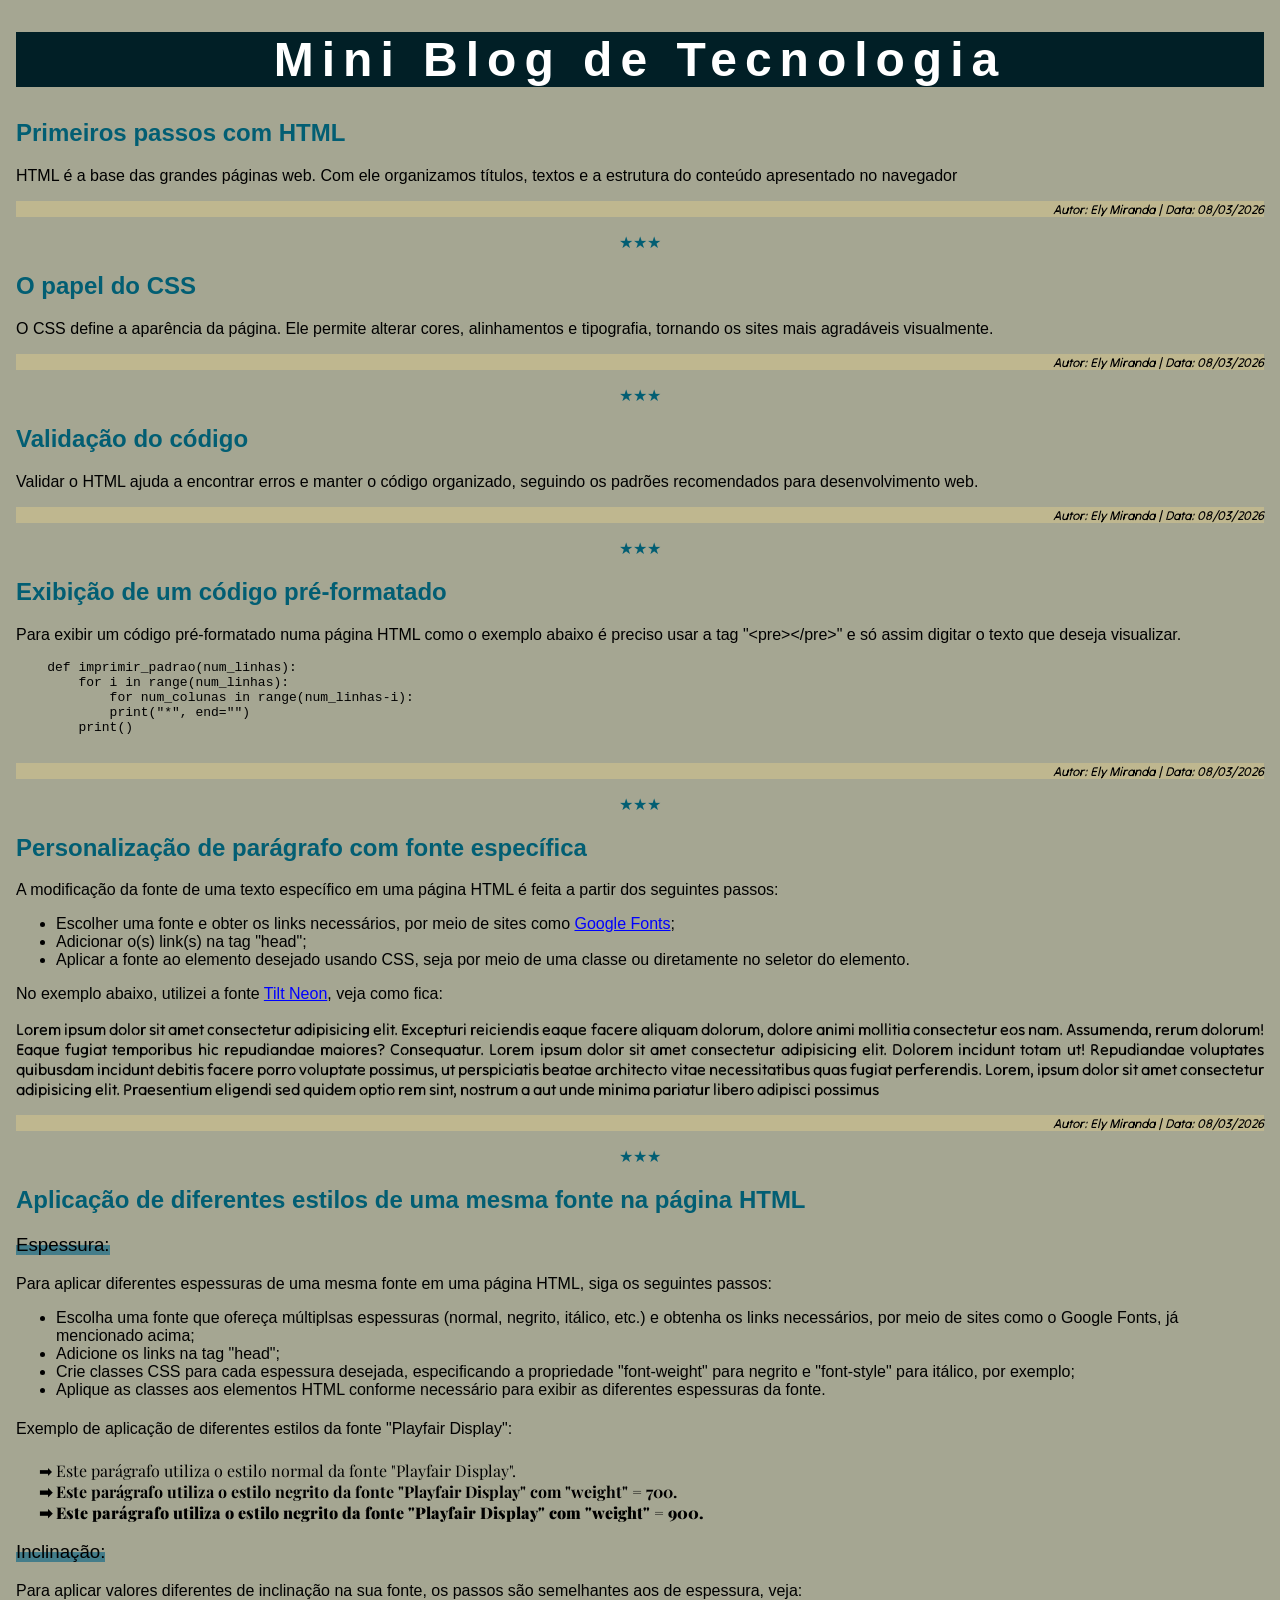
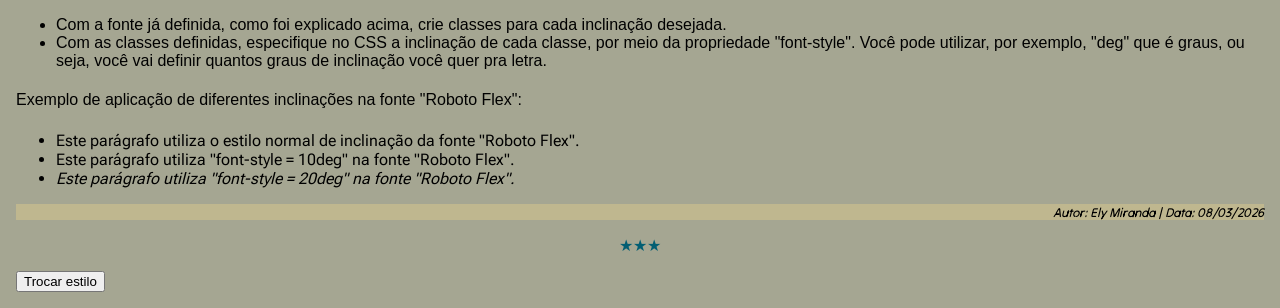
==== Atividade2/mini-blog.html @ 7c45dee2 "firts commit" ====
<!DOCTYPE html>
<html lang="pt-BR">
<head>
    <title>Mini Tech Blog</title>
    <link href="https://fonts.googleapis.com/css2?family=Tilt+Neon&display=swap" rel="stylesheet">

    <link rel="preconnect" href="https://fonts.googleapis.com">
    <link rel="preconnect" href="https://fonts.gstatic.com" crossorigin>
    <link href="https://fonts.googleapis.com/css2?family=Bitcount+Ink:wght@100..900&family=Playfair+Display:ital,wght@0,400..900;1,400..900&family=Tilt+Neon&display=swap" rel="stylesheet">

    <link rel="preconnect" href="https://fonts.googleapis.com">
<link rel="preconnect" href="https://fonts.gstatic.com" crossorigin>
<link href="https://fonts.googleapis.com/css2?family=Roboto+Flex:opsz,slnt,wdth,XOPQ,XTRA,YOPQ,YTDE,YTFI,YTLC,YTUC@8..144,-10..0,25..151,96,468,79,-203,738,514,712&display=swap" rel="stylesheet">
    <link id="estilo" rel="stylesheet" href="mini-blog-style.css">
</head>
<body>
    
    <h1>Mini Blog de Tecnologia</h1>
    
    
    <h2>Primeiros passos com HTML</h2>
    <p>HTML é a base das grandes páginas web. Com ele organizamos títulos, textos e a estrutura do conteúdo apresentado no
        navegador</p>
        <p class="autor">Autor: Ely Miranda | Data: 08/03/2026</p>
        <p class="separador">&#9733;&#9733;&#9733;</p>
        
        
        <h2>O papel do CSS</h2>
        <p>O CSS define a aparência da página. Ele permite alterar cores, alinhamentos e tipografia, tornando os sites mais agradáveis visualmente.</p>
        <p class="autor">Autor: Ely Miranda | Data: 08/03/2026</p>
        <p class="separador">&#9733;&#9733;&#9733;</p>
        
        <h2>Validação do código</h2>
        <p>Validar o HTML ajuda a encontrar erros e manter o código organizado, seguindo os padrões recomendados para desenvolvimento web.</p>
        <p class="autor">Autor: Ely Miranda | Data: 08/03/2026</p>
        <p class="separador">&#9733;&#9733;&#9733;</p>
        
        <h2>Exibição de um código pré-formatado</h2>
        <p>Para exibir um código pré-formatado numa página HTML como o exemplo abaixo é preciso usar a tag "&lt;pre&gt;&lt;/pre&gt;" e só assim digitar o texto que deseja visualizar.</p>
        <pre>
    def imprimir_padrao(num_linhas):
        for i in range(num_linhas):
            for num_colunas in range(num_linhas-i):
            print("*", end="")
        print()
        </pre>
        <p class="autor">Autor: Ely Miranda | Data: 08/03/2026</p>
        <p class = "separador">&#9733;&#9733;&#9733;</p>

        <h2>Personalização de parágrafo com fonte específica</h2>
        <p>A modificação da fonte de uma texto específico em uma página HTML é feita a partir dos seguintes passos:</p>
        <ul>
            <li>Escolher uma fonte e obter os links necessários, por meio de sites como <a class="recomendacao-site" href="https://fonts.google.com/">Google Fonts</a>;</li>
            <li>Adicionar o(s) link(s) na tag "head";</li>
            <li>Aplicar a fonte ao elemento desejado usando CSS, seja por meio de uma classe ou diretamente no seletor do elemento.</li>
        </ul>
        <p>No exemplo abaixo, utilizei a fonte <a class= "link-fonte" href="https://fonts.google.com/specimen/Tilt+Neon">Tilt Neon</a>, veja como fica:</p>
        <p class="texto-aleatorio">Lorem ipsum dolor sit amet consectetur adipisicing elit. Excepturi reiciendis eaque facere aliquam dolorum, dolore animi mollitia 
        consectetur eos nam. Assumenda, rerum dolorum! Eaque fugiat temporibus hic repudiandae maiores? Consequatur. 
        Lorem ipsum dolor sit amet consectetur adipisicing elit. Dolorem incidunt totam ut! Repudiandae voluptates quibusdam incidunt 
        debitis facere porro voluptate possimus, ut perspiciatis beatae architecto vitae necessitatibus quas fugiat perferendis. Lorem, ipsum dolor 
        sit amet consectetur adipisicing elit. Praesentium eligendi sed quidem optio rem sint, nostrum a aut unde minima pariatur libero adipisci possimus 
        </p>
        <p class="autor">Autor: Ely Miranda | Data: 08/03/2026</p>
        <p class = "separador">&#9733;&#9733;&#9733;</p>        

        <h2>Aplicação de diferentes estilos de uma mesma fonte na página HTML</h2>
        <h3><span class = "destaque">Espessura:</span></h3>
        <p>Para aplicar diferentes espessuras de uma mesma fonte em uma página HTML, siga os seguintes passos:</p> 
        <ul>
            <li>Escolha uma fonte que ofereça múltiplsas espessuras (normal, negrito, itálico, etc.) e obtenha os links necessários, por meio de sites como o Google Fonts, já mencionado acima;</li>
            <li>Adicione os links na tag "head";</li>
            <li>Crie classes CSS para cada espessura desejada, especificando a propriedade "font-weight" para negrito e "font-style" para itálico, por exemplo;</li>
            <li>Aplique as classes aos elementos HTML conforme necessário para exibir as diferentes espessuras da fonte.</li>
        </ul>

        <h4>Exemplo de aplicação de diferentes estilos da fonte "Playfair Display":</h4>
<!-- Duvida na diferença de section e div -->
        <ul class="fonte-Playfair-Display">
            <li class="normal"> Este parágrafo utiliza o estilo normal da fonte "Playfair Display".</li>
            <li class="negrito700"> Este parágrafo utiliza o estilo negrito da fonte "Playfair Display" com "weight" = 700.</li>
            <li class="negrito900"> Este parágrafo utiliza o estilo negrito da fonte "Playfair Display" com "weight" = 900.</li>
        </ul>
        
        <h3><span class = "destaque">Inclinação:</span></h3>
        <p>Para aplicar valores diferentes de inclinação na sua fonte, os passos são semelhantes aos de espessura, veja:</p>
        <ul>
            <li>Com a fonte já definida, como foi explicado acima, crie classes para cada inclinação desejada.</li>
            <li>Com as classes definidas, especifique no CSS a inclinação de cada classe, por meio da propriedade "font-style". Você pode utilizar, por exemplo,
                "deg" que é graus, ou seja, você vai definir quantos graus de inclinação você quer pra letra.</li>
        </ul>

        <h4>Exemplo de aplicação de diferentes inclinações na fonte "Roboto Flex":</h4>
            <ul class="roboto-flex-inclinacao">
                <li> Este parágrafo utiliza o estilo normal de inclinação da fonte "Roboto Flex".</li>
                <li class="inclinacao10deg"> Este parágrafo utiliza "font-style = 10deg" na fonte "Roboto Flex".</li>
                <li class="inclinacao20deg"> Este parágrafo utiliza "font-style = 20deg" na fonte "Roboto Flex".</li>
            </ul>

        <p class="autor">Autor: Ely Miranda | Data: 08/03/2026</p>
        <p class = "separador">&#9733;&#9733;&#9733;</p>
        <button onblur="trocarEstilo()">Trocar estilo</button>

        <script>
            let estiloAtual = 1;
            function trocarEstilo(){
                if(estiloAtual == 1){
                    document.getElementById("estilo").href ="06style.css";
                    estiloAtual = 2;
                }
                else if(estiloAtual == 2){
                    document.getElementById("estilo").href ="07style.css";
                    estiloAtual = 3;
                }
                else {
                    document.getElementById("estilo").href = "05style.css";
                    estiloAtual = 1;
                }
            }
        </script>
</body>
</html>
---- Atividade2/mini-blog-style.css ----
body{
    background-color:#A5A692 ;
    font-family: Arial;
    margin: 1rem;
}

h1{
    background-color:  #011F26;
    text-align: center;
    color: #FFFFFF;
    font-size: 3rem;
    letter-spacing: .5rem;
}

h2 {
    color: #025E73;
    font-size: 1.5em;
}

h3 {
    font-weight: normal;
}

.destaque {
    background: linear-gradient(to top, #447d8a 50%, transparent 50%)
}

h4{
    font-weight: normal;
}

.autor {
    font-family: "Tilt Neon", sans-serif;
    font-optical-sizing: auto;
    font-weight: 400;
    font-style: italic;
    font-size: .8rem;
    
    background-color: #BFB78F;
    text-align: right;

}

.separador {
    text-align: center;
    color: #025E73;
}


.texto-aleatorio {
    font-family: "Tilt Neon", sans-serif;
    font-optical-sizing: auto;
    font-weight: 400;
    font-style: normal;

    text-align: justify;
    letter-spacing: 1.5;

}

.recomendacao-site, .link-fonte{
    color: blue;
    text-decoration:underline;
}

.fonte-Playfair-Display{
    font-family: "Playfair Display", serif;
    font-optical-sizing: auto;
    font-weight: 400;
    font-style: normal;
}

.negrito700{
    font-weight: 700;
}

.negrito900{
    font-weight: 900;
}

.fonte-Playfair-Display li::marker{
    content: "➡ ";
}

.roboto-flex-inclinacao {
  font-family: "Roboto Flex", sans-serif;
  font-optical-sizing: auto;
  font-weight: 400;
}

.inclinacao10deg{
    font-style: oblique 10deg;
}

.inclinacao20deg{
    font-style: oblique 20deg;
}
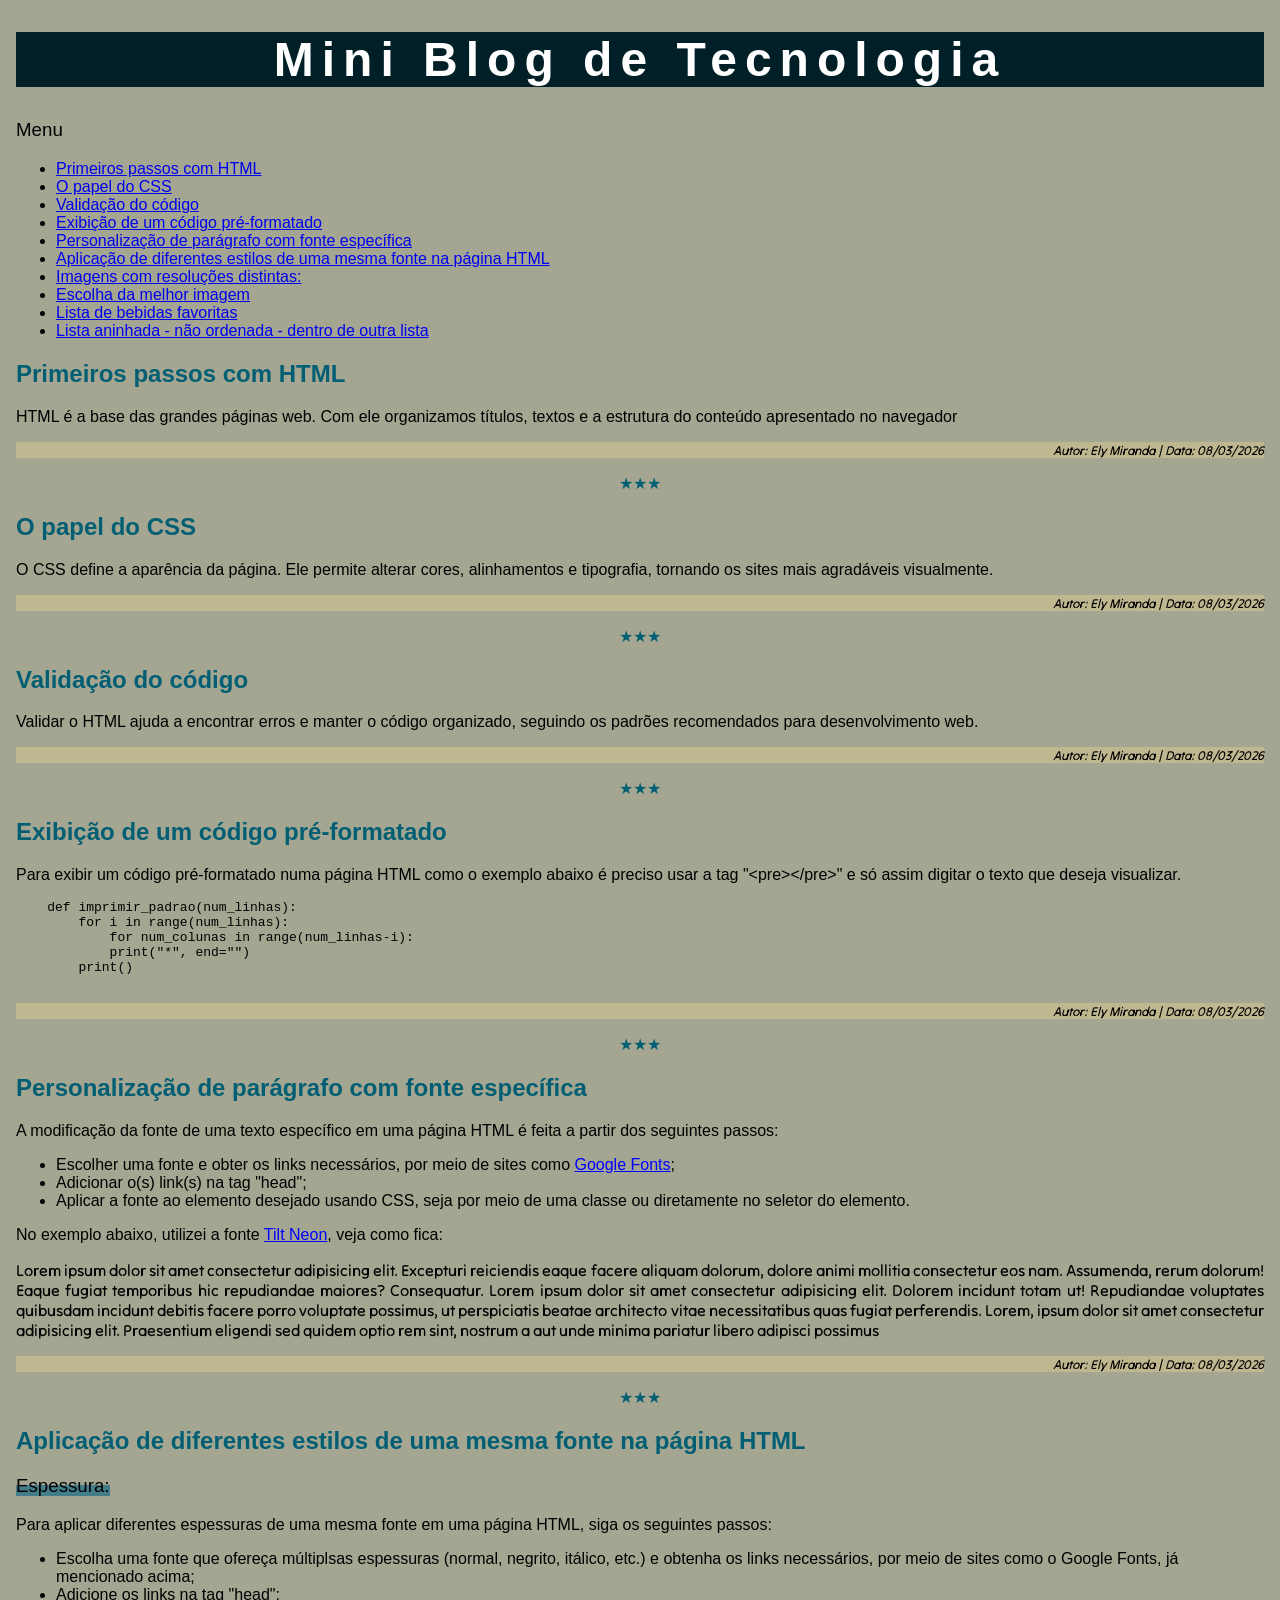
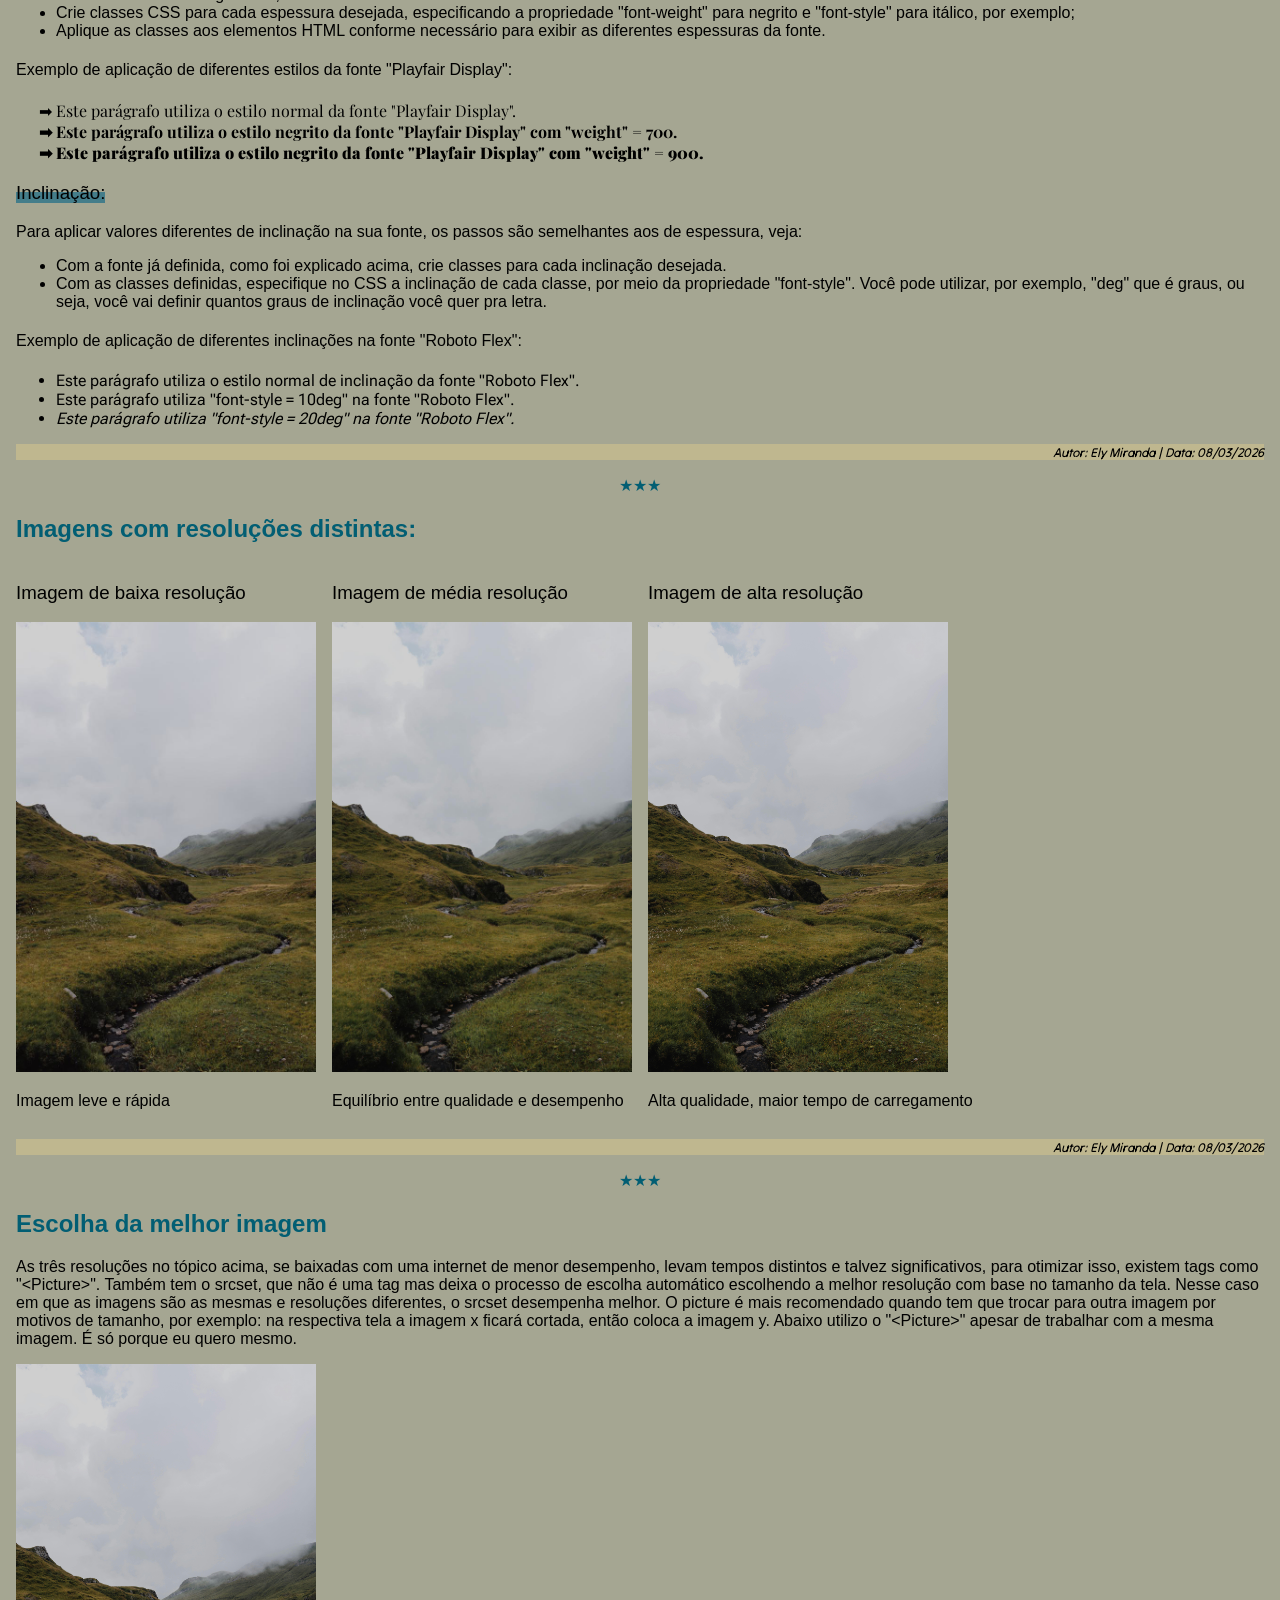
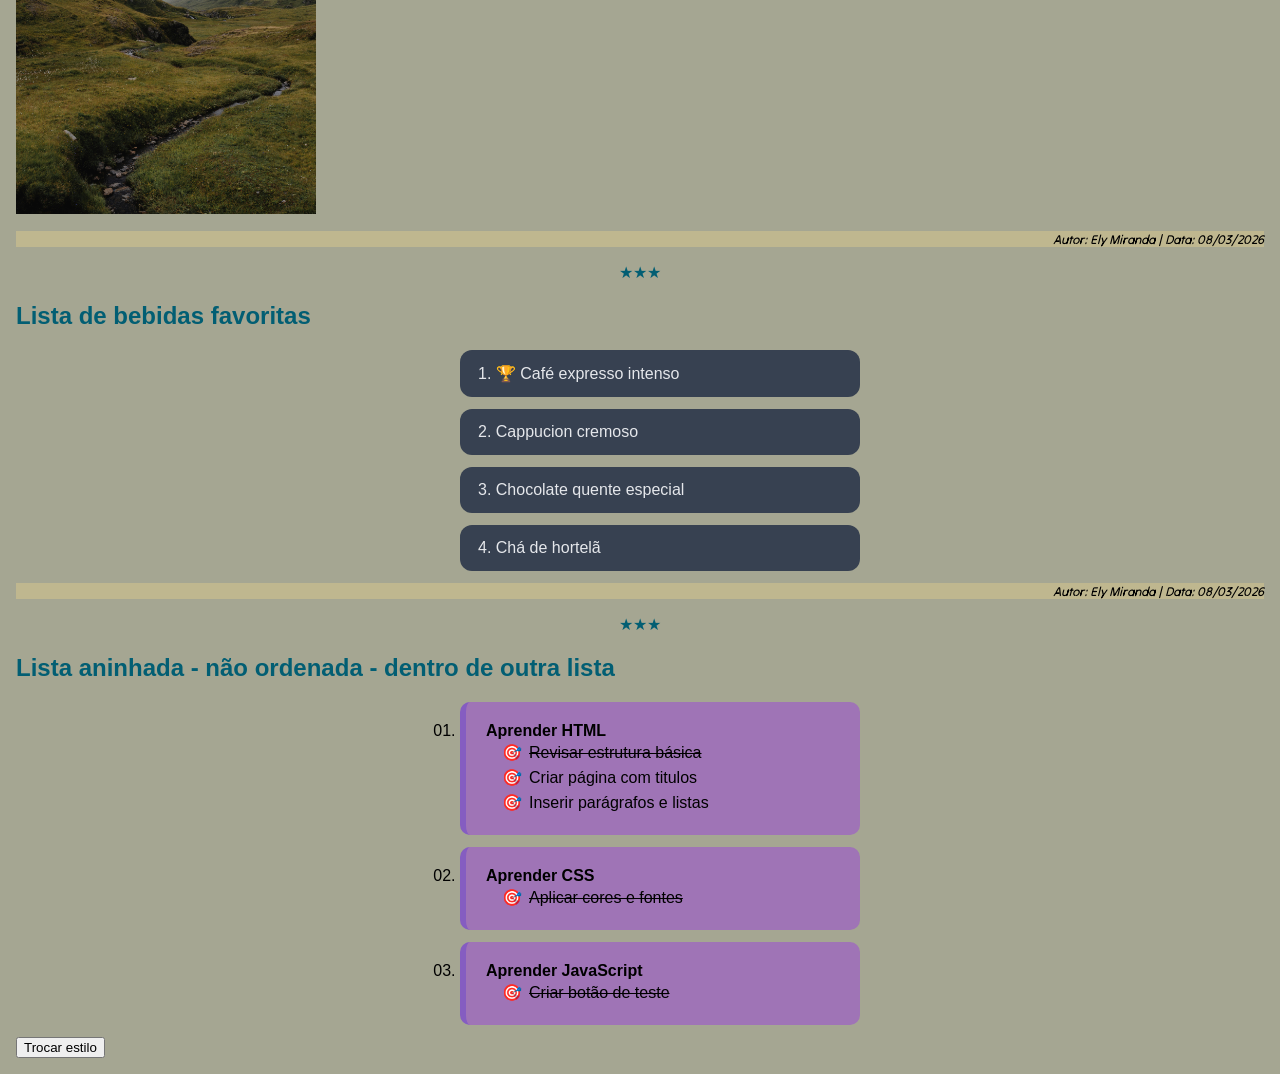
==== commit 146be9a6: "Execução das questões 3 a 5" ====
--- a/Atividade2/mini-blog.html
+++ b/Atividade2/mini-blog.html
@@ -17,107 +17,207 @@
     
     <h1>Mini Blog de Tecnologia</h1>
     
-    
-    <h2>Primeiros passos com HTML</h2>
+    <h3>Menu</h3>
+    <nav>
+        <ul>
+            <li><a href="#topico1">Primeiros passos com HTML</a></li>
+            <li><a href="#topico2">O papel do CSS</a></li>
+            <li><a href="#topico3">Validação do código</a></li>
+            <li><a href="#topico4">Exibição de um código pré-formatado</a></li>
+            <li><a href="#topico5">Personalização de parágrafo com fonte específica</a></li>
+            <li><a href="#topico6">Aplicação de diferentes estilos de uma mesma fonte na página HTML</a></li>
+            <li><a href="#topico7">Imagens com resoluções distintas:</a></li>
+            <li><a href="#topico8">Escolha da melhor imagem</a></li>
+            <li><a href="#topico9">Lista de bebidas favoritas</a></li>
+            <li><a href="#topico10">Lista aninhada - não ordenada - dentro de outra lista</a></li>
+            
+        </ul>
+    </nav>
+    <h2 id="topico1">Primeiros passos com HTML</h2>
     <p>HTML é a base das grandes páginas web. Com ele organizamos títulos, textos e a estrutura do conteúdo apresentado no
         navegador</p>
-        <p class="autor">Autor: Ely Miranda | Data: 08/03/2026</p>
-        <p class="separador">&#9733;&#9733;&#9733;</p>
-        
-        
-        <h2>O papel do CSS</h2>
-        <p>O CSS define a aparência da página. Ele permite alterar cores, alinhamentos e tipografia, tornando os sites mais agradáveis visualmente.</p>
-        <p class="autor">Autor: Ely Miranda | Data: 08/03/2026</p>
-        <p class="separador">&#9733;&#9733;&#9733;</p>
-        
-        <h2>Validação do código</h2>
-        <p>Validar o HTML ajuda a encontrar erros e manter o código organizado, seguindo os padrões recomendados para desenvolvimento web.</p>
-        <p class="autor">Autor: Ely Miranda | Data: 08/03/2026</p>
-        <p class="separador">&#9733;&#9733;&#9733;</p>
-        
-        <h2>Exibição de um código pré-formatado</h2>
-        <p>Para exibir um código pré-formatado numa página HTML como o exemplo abaixo é preciso usar a tag "&lt;pre&gt;&lt;/pre&gt;" e só assim digitar o texto que deseja visualizar.</p>
-        <pre>
+    <p class="autor">Autor: Ely Miranda | Data: 08/03/2026</p>
+    <p class="separador">&#9733;&#9733;&#9733;</p>
+        
+        
+    <h2 id="topico2">O papel do CSS</h2>
+    <p>O CSS define a aparência da página. Ele permite alterar cores, alinhamentos e tipografia, tornando os sites mais agradáveis visualmente.</p>
+    <p class="autor">Autor: Ely Miranda | Data: 08/03/2026</p>
+    <p class="separador">&#9733;&#9733;&#9733;</p>
+        
+    <h2 id="topico3">Validação do código</h2>
+    <p>Validar o HTML ajuda a encontrar erros e manter o código organizado, seguindo os padrões recomendados para desenvolvimento web.</p>
+    <p class="autor">Autor: Ely Miranda | Data: 08/03/2026</p>
+    <p class="separador">&#9733;&#9733;&#9733;</p>
+        
+    <h2 id="topico4">Exibição de um código pré-formatado</h2>
+    <p>Para exibir um código pré-formatado numa página HTML como o exemplo abaixo é preciso usar a tag "&lt;pre&gt;&lt;/pre&gt;" e só assim digitar o texto que deseja visualizar.</p>
+    <pre>
     def imprimir_padrao(num_linhas):
         for i in range(num_linhas):
             for num_colunas in range(num_linhas-i):
             print("*", end="")
         print()
-        </pre>
-        <p class="autor">Autor: Ely Miranda | Data: 08/03/2026</p>
-        <p class = "separador">&#9733;&#9733;&#9733;</p>
-
-        <h2>Personalização de parágrafo com fonte específica</h2>
-        <p>A modificação da fonte de uma texto específico em uma página HTML é feita a partir dos seguintes passos:</p>
-        <ul>
-            <li>Escolher uma fonte e obter os links necessários, por meio de sites como <a class="recomendacao-site" href="https://fonts.google.com/">Google Fonts</a>;</li>
-            <li>Adicionar o(s) link(s) na tag "head";</li>
-            <li>Aplicar a fonte ao elemento desejado usando CSS, seja por meio de uma classe ou diretamente no seletor do elemento.</li>
+    </pre>
+    <p class="autor">Autor: Ely Miranda | Data: 08/03/2026</p>
+    <p class = "separador">&#9733;&#9733;&#9733;</p>
+
+    <h2 id="topico5">Personalização de parágrafo com fonte específica</h2>
+    <p>A modificação da fonte de uma texto específico em uma página HTML é feita a partir dos seguintes passos:</p>
+    <ul>
+        <li>Escolher uma fonte e obter os links necessários, por meio de sites como <a class="recomendacao-site" href="https://fonts.google.com/">Google Fonts</a>;</li>
+        <li>Adicionar o(s) link(s) na tag "head";</li>
+        <li>Aplicar a fonte ao elemento desejado usando CSS, seja por meio de uma classe ou diretamente no seletor do elemento.</li>
+    </ul>
+    <p>No exemplo abaixo, utilizei a fonte <a class= "link-fonte" href="https://fonts.google.com/specimen/Tilt+Neon">Tilt Neon</a>, veja como fica:</p>
+    <p class="texto-aleatorio">Lorem ipsum dolor sit amet consectetur adipisicing elit. Excepturi reiciendis eaque facere aliquam dolorum, dolore animi mollitia 
+    consectetur eos nam. Assumenda, rerum dolorum! Eaque fugiat temporibus hic repudiandae maiores? Consequatur. 
+    Lorem ipsum dolor sit amet consectetur adipisicing elit. Dolorem incidunt totam ut! Repudiandae voluptates quibusdam incidunt 
+    debitis facere porro voluptate possimus, ut perspiciatis beatae architecto vitae necessitatibus quas fugiat perferendis. Lorem, ipsum dolor 
+    sit amet consectetur adipisicing elit. Praesentium eligendi sed quidem optio rem sint, nostrum a aut unde minima pariatur libero adipisci possimus 
+    </p>
+    <p class="autor">Autor: Ely Miranda | Data: 08/03/2026</p>
+    <p class = "separador">&#9733;&#9733;&#9733;</p>        
+
+    <h2 id="topico6">Aplicação de diferentes estilos de uma mesma fonte na página HTML</h2>
+    <h3><span class = "destaque">Espessura:</span></h3>
+    <p>Para aplicar diferentes espessuras de uma mesma fonte em uma página HTML, siga os seguintes passos:</p> 
+    <ul>
+        <li>Escolha uma fonte que ofereça múltiplsas espessuras (normal, negrito, itálico, etc.) e obtenha os links necessários, por meio de sites como o Google Fonts, já mencionado acima;</li>
+        <li>Adicione os links na tag "head";</li>
+        <li>Crie classes CSS para cada espessura desejada, especificando a propriedade "font-weight" para negrito e "font-style" para itálico, por exemplo;</li>
+        <li>Aplique as classes aos elementos HTML conforme necessário para exibir as diferentes espessuras da fonte.</li>
+    </ul>
+
+    <h4>Exemplo de aplicação de diferentes estilos da fonte "Playfair Display":</h4>
+<!-- Duvida na diferença de section e div -->
+    <ul class="fonte-Playfair-Display">
+        <li class="normal"> Este parágrafo utiliza o estilo normal da fonte "Playfair Display".</li>
+        <li class="negrito700"> Este parágrafo utiliza o estilo negrito da fonte "Playfair Display" com "weight" = 700.</li>
+        <li class="negrito900"> Este parágrafo utiliza o estilo negrito da fonte "Playfair Display" com "weight" = 900.</li>
+    </ul>
+    
+    <h3><span class = "destaque">Inclinação:</span></h3>
+    <p>Para aplicar valores diferentes de inclinação na sua fonte, os passos são semelhantes aos de espessura, veja:</p>
+    <ul>
+        <li>Com a fonte já definida, como foi explicado acima, crie classes para cada inclinação desejada.</li>
+        <li>Com as classes definidas, especifique no CSS a inclinação de cada classe, por meio da propriedade "font-style". Você pode utilizar, por exemplo,
+            "deg" que é graus, ou seja, você vai definir quantos graus de inclinação você quer pra letra.</li>
+    </ul>
+
+    <h4>Exemplo de aplicação de diferentes inclinações na fonte "Roboto Flex":</h4>
+        <ul class="roboto-flex-inclinacao">
+            <li> Este parágrafo utiliza o estilo normal de inclinação da fonte "Roboto Flex".</li>
+            <li class="inclinacao10deg"> Este parágrafo utiliza "font-style = 10deg" na fonte "Roboto Flex".</li>
+            <li class="inclinacao20deg"> Este parágrafo utiliza "font-style = 20deg" na fonte "Roboto Flex".</li>
         </ul>
-        <p>No exemplo abaixo, utilizei a fonte <a class= "link-fonte" href="https://fonts.google.com/specimen/Tilt+Neon">Tilt Neon</a>, veja como fica:</p>
-        <p class="texto-aleatorio">Lorem ipsum dolor sit amet consectetur adipisicing elit. Excepturi reiciendis eaque facere aliquam dolorum, dolore animi mollitia 
-        consectetur eos nam. Assumenda, rerum dolorum! Eaque fugiat temporibus hic repudiandae maiores? Consequatur. 
-        Lorem ipsum dolor sit amet consectetur adipisicing elit. Dolorem incidunt totam ut! Repudiandae voluptates quibusdam incidunt 
-        debitis facere porro voluptate possimus, ut perspiciatis beatae architecto vitae necessitatibus quas fugiat perferendis. Lorem, ipsum dolor 
-        sit amet consectetur adipisicing elit. Praesentium eligendi sed quidem optio rem sint, nostrum a aut unde minima pariatur libero adipisci possimus 
-        </p>
-        <p class="autor">Autor: Ely Miranda | Data: 08/03/2026</p>
-        <p class = "separador">&#9733;&#9733;&#9733;</p>        
-
-        <h2>Aplicação de diferentes estilos de uma mesma fonte na página HTML</h2>
-        <h3><span class = "destaque">Espessura:</span></h3>
-        <p>Para aplicar diferentes espessuras de uma mesma fonte em uma página HTML, siga os seguintes passos:</p> 
-        <ul>
-            <li>Escolha uma fonte que ofereça múltiplsas espessuras (normal, negrito, itálico, etc.) e obtenha os links necessários, por meio de sites como o Google Fonts, já mencionado acima;</li>
-            <li>Adicione os links na tag "head";</li>
-            <li>Crie classes CSS para cada espessura desejada, especificando a propriedade "font-weight" para negrito e "font-style" para itálico, por exemplo;</li>
-            <li>Aplique as classes aos elementos HTML conforme necessário para exibir as diferentes espessuras da fonte.</li>
-        </ul>
-
-        <h4>Exemplo de aplicação de diferentes estilos da fonte "Playfair Display":</h4>
-<!-- Duvida na diferença de section e div -->
-        <ul class="fonte-Playfair-Display">
-            <li class="normal"> Este parágrafo utiliza o estilo normal da fonte "Playfair Display".</li>
-            <li class="negrito700"> Este parágrafo utiliza o estilo negrito da fonte "Playfair Display" com "weight" = 700.</li>
-            <li class="negrito900"> Este parágrafo utiliza o estilo negrito da fonte "Playfair Display" com "weight" = 900.</li>
-        </ul>
-        
-        <h3><span class = "destaque">Inclinação:</span></h3>
-        <p>Para aplicar valores diferentes de inclinação na sua fonte, os passos são semelhantes aos de espessura, veja:</p>
-        <ul>
-            <li>Com a fonte já definida, como foi explicado acima, crie classes para cada inclinação desejada.</li>
-            <li>Com as classes definidas, especifique no CSS a inclinação de cada classe, por meio da propriedade "font-style". Você pode utilizar, por exemplo,
-                "deg" que é graus, ou seja, você vai definir quantos graus de inclinação você quer pra letra.</li>
-        </ul>
-
-        <h4>Exemplo de aplicação de diferentes inclinações na fonte "Roboto Flex":</h4>
-            <ul class="roboto-flex-inclinacao">
-                <li> Este parágrafo utiliza o estilo normal de inclinação da fonte "Roboto Flex".</li>
-                <li class="inclinacao10deg"> Este parágrafo utiliza "font-style = 10deg" na fonte "Roboto Flex".</li>
-                <li class="inclinacao20deg"> Este parágrafo utiliza "font-style = 20deg" na fonte "Roboto Flex".</li>
+
+    <p class="autor">Autor: Ely Miranda | Data: 08/03/2026</p>
+    <p class = "separador">&#9733;&#9733;&#9733;</p>
+
+    <h2 id="topico7">Imagens com resoluções distintas:</h2>
+
+    <div class="galeria-imgs">
+        <div class="item">
+            <h3>Imagem de baixa resolução</h3>
+            <img class="img-teste" src = "https://kamilansc.github.io/PPI-I/Atividade2/imagens/imagem-resolucao-baixa.jpg"
+                alt = "imagem de baixa resolução">
+            <p>Imagem leve e rápida</p>
+        </div>
+    
+        <div class="item">
+            <h3>Imagem de média resolução</h3>
+            <img class="img-teste" src="https://kamilansc.github.io/PPI-I/Atividade2/imagens/imagem-resolucao-media.jpg"
+                alt="imagem de média resolução">
+            <p>Equilíbrio entre qualidade e desempenho</p>
+        </div>
+    
+        <div class="item">
+            <h3>Imagem de alta resolução</h3>
+            <img class="img-teste" src="https://kamilansc.github.io/PPI-I/Atividade2/imagens/imagem-resolucao-alta.jpg"
+                alt="imagem de alta resolução">
+            <p>Alta qualidade, maior tempo de carregamento</p>
+        </div>
+    </div>
+
+    <p class="autor">Autor: Ely Miranda | Data: 08/03/2026</p>
+    <p class = "separador">&#9733;&#9733;&#9733;</p>
+
+    <h2 id="topico8">Escolha da melhor imagem</h2>
+    <p>As três resoluções no tópico acima, se baixadas com uma internet de menor desempenho, levam tempos distintos
+        e talvez significativos, para otimizar isso, existem tags como "&lt;Picture&gt;". Também tem o srcset, que não
+        é uma tag mas deixa o processo de escolha automático escolhendo a melhor resolução com base no tamanho 
+        da tela. Nesse caso em que as imagens são as mesmas e resoluções diferentes, o srcset desempenha melhor. 
+        O picture é mais recomendado quando tem que trocar para outra imagem por motivos de tamanho, por exemplo: na 
+        respectiva tela a imagem x ficará cortada, então coloca a imagem y. Abaixo utilizo o "&lt;Picture&gt;"
+        apesar de trabalhar com a mesma imagem. É só porque eu quero mesmo.
+    </p>
+
+    <picture class="img-picture-teste">
+        <source srcset="https://kamilansc.github.io/PPI-I/Atividade2/imagens/imagem-resolucao-alta.jpg" media="(min-width: 1024px)">
+        <source srcset="https://kamilansc.github.io/PPI-I/Atividade2/imagens/imagem-resolucao-media.jpg" media="(min-width: 600px)">
+        <img src="https://kamilansc.github.io/PPI-I/Atividade2/imagens/imagem-resolucao-baixa.jpg" alt="Imagem de baixa resolução">
+    </picture>
+
+    <p class="autor">Autor: Ely Miranda | Data: 08/03/2026</p>
+    <p class = "separador">&#9733;&#9733;&#9733;</p>
+
+    <h2 id="topico9">Lista de bebidas favoritas</h2>
+    <ol>
+        <li class="li-favorito">Café expresso intenso</li>
+        <li class="li-favorito">Cappucion cremoso</li>
+        <li class="li-favorito">Chocolate quente especial</li>
+        <li class="li-favorito">Chá de hortelã</li>
+    </ol>
+
+    <p class="autor">Autor: Ely Miranda | Data: 08/03/2026</p>
+    <p class = "separador">&#9733;&#9733;&#9733;</p>
+
+    <h2 id="topico10">Lista aninhada - não ordenada - dentro de outra lista</h2>
+    <ol class="lista-aninhada">
+        <li class="li-principal">
+            <span class = "titulo">Aprender HTML</span>
+            <ul>
+                <li class="riscar">Revisar estrutura básica</li>
+                <li>Criar página com titulos</li>
+                <li>Inserir parágrafos e listas</li>
             </ul>
-
-        <p class="autor">Autor: Ely Miranda | Data: 08/03/2026</p>
-        <p class = "separador">&#9733;&#9733;&#9733;</p>
-        <button onblur="trocarEstilo()">Trocar estilo</button>
-
-        <script>
-            let estiloAtual = 1;
-            function trocarEstilo(){
-                if(estiloAtual == 1){
-                    document.getElementById("estilo").href ="06style.css";
-                    estiloAtual = 2;
-                }
-                else if(estiloAtual == 2){
-                    document.getElementById("estilo").href ="07style.css";
-                    estiloAtual = 3;
-                }
-                else {
-                    document.getElementById("estilo").href = "05style.css";
-                    estiloAtual = 1;
-                }
+        </li>
+
+        <li class="li-principal">
+            <span class="titulo">Aprender CSS</span>
+            <ul>
+                <li class="riscar">Aplicar cores e fontes</li>
+            </ul>
+        </li>
+
+        <li class="li-principal">
+            <span class="titulo">Aprender JavaScript</span>
+            <ul>
+                <li class="riscar">Criar botão de teste</li>
+            </ul>
+        </li>
+    </ol>
+
+    <button onblur="trocarEstilo()">Trocar estilo</button>
+
+    <script>
+        let estiloAtual = 1;
+        function trocarEstilo(){
+            if(estiloAtual == 1){
+                document.getElementById("estilo").href ="06style.css";
+                estiloAtual = 2;
             }
-        </script>
+            else if(estiloAtual == 2){
+                document.getElementById("estilo").href ="07style.css";
+                estiloAtual = 3;
+            }
+            else {
+                document.getElementById("estilo").href = "05style.css";
+                estiloAtual = 1;
+            }
+        }
+    </script>
 </body>
 </html>
 
--- a/Atividade2/mini-blog-style.css
+++ b/Atividade2/mini-blog-style.css
@@ -94,4 +94,78 @@
 
 .inclinacao20deg{
     font-style: oblique 20deg;
+}
+
+.galeria-imgs{
+    display: flex;
+    gap:16px;
+    flex-wrap: wrap;
+}
+
+.img-teste{
+    width: 300px;
+}
+
+.img-picture-teste img{
+    width: 300px;
+}
+
+ol{
+    color: #e5e7eb;
+    list-style-position: inside;
+    max-width: 400px;
+    margin: auto;
+}
+
+.li-favorito{
+    background: #374151;
+    border-radius: 12px;
+    padding: 14px 18px;
+    margin: 12px 0;
+    transition: 0.2s;
+}
+
+.li-favorito:hover {
+    transform: translateX(6px);
+    background: #4b5563;
+}
+
+.li-favorito:first-child::before{
+    content: "🏆 ";
+}
+
+.lista-aninhada{
+    list-style-type: decimal-leading-zero;
+    color: black;
+    list-style-position: outside;
+}
+
+.li-principal{
+    background: #9f74b6;
+    border-left: 6px solid #855dc1;
+    border-radius: 10px;
+    padding: 20px 20px;
+    margin: 12px 0;
+}
+
+.titulo{
+       font-weight: bold; 
+}
+
+.li-principal:hover{
+    transition: 0.2s;
+    transform: scale(1.05);
+    background: #855dc1;
+}
+
+.li-principal ul{
+    list-style-type: "🎯 ";
+}
+
+.riscar{
+    text-decoration: line-through;
+}
+
+.li-principal ul li{
+    padding: 3px;
 }
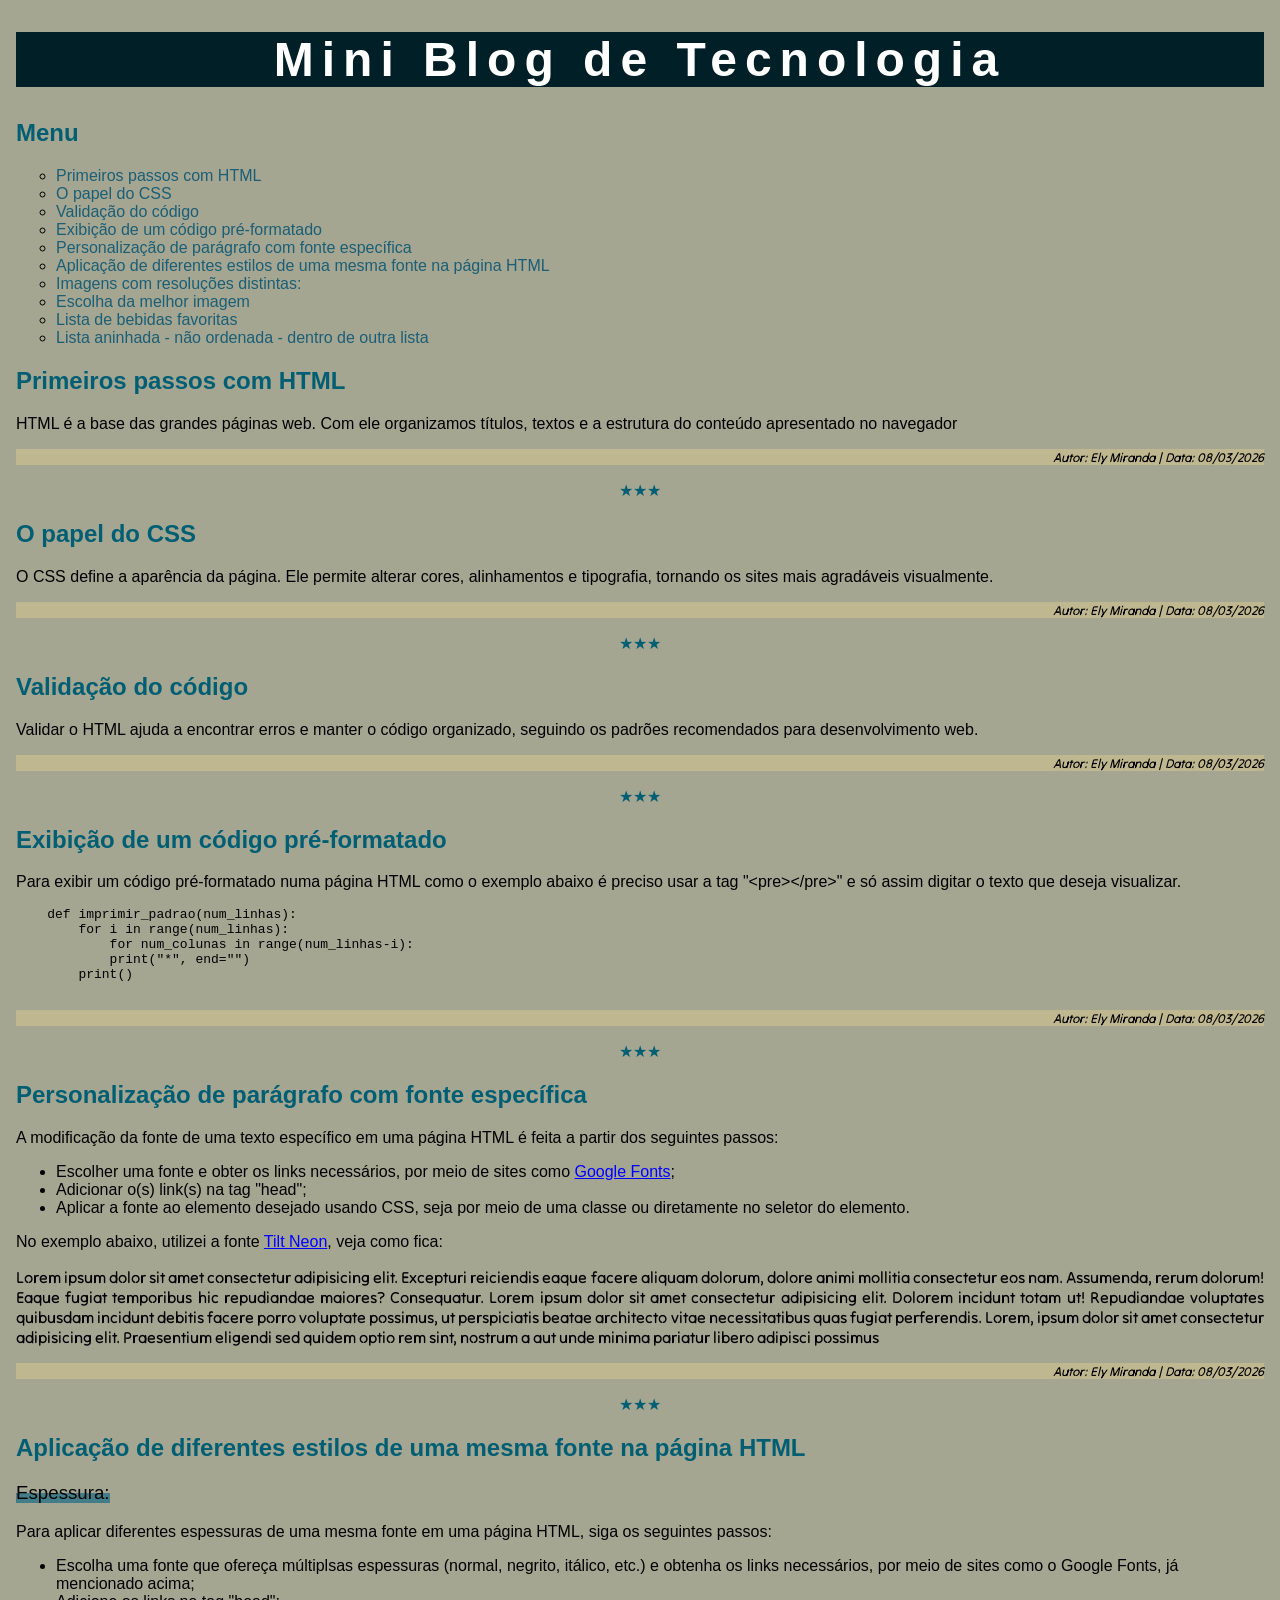
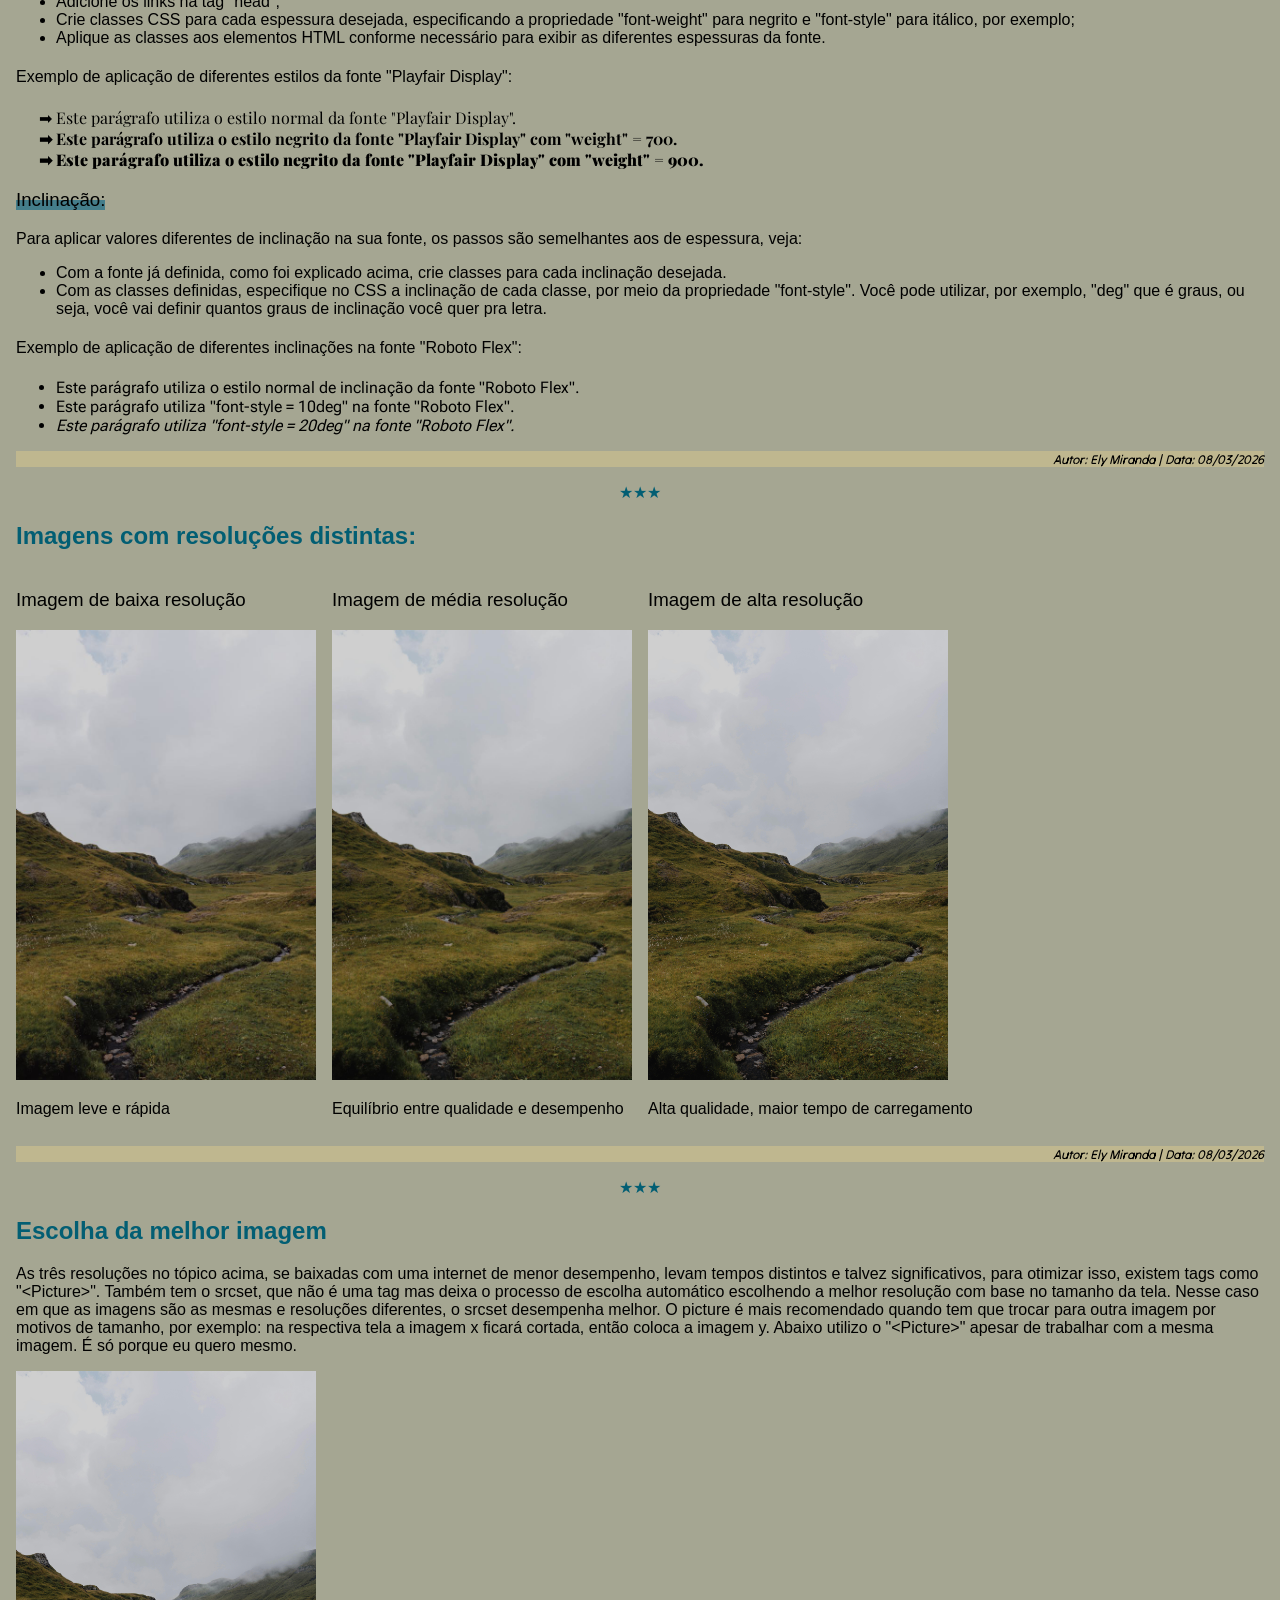
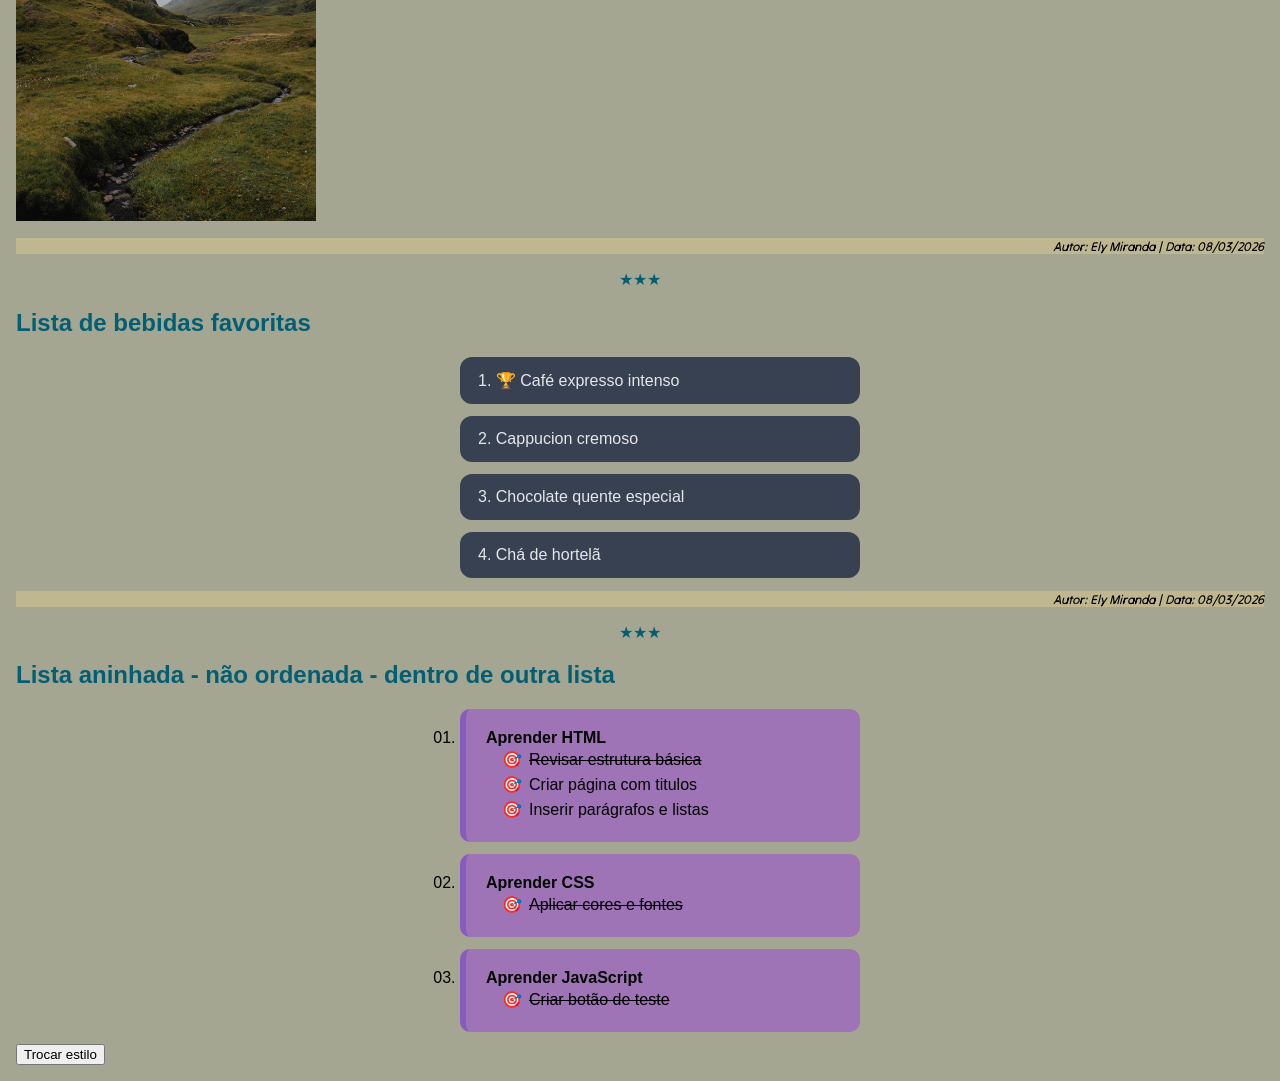
==== commit 1d18ec68: "Modificações na questão 5 letra a e b" ====
--- a/Atividade2/mini-blog.html
+++ b/Atividade2/mini-blog.html
@@ -17,8 +17,8 @@
     
     <h1>Mini Blog de Tecnologia</h1>
     
-    <h3>Menu</h3>
     <nav>
+        <h2>Menu</h2>
         <ul>
             <li><a href="#topico1">Primeiros passos com HTML</a></li>
             <li><a href="#topico2">O papel do CSS</a></li>
--- a/Atividade2/mini-blog-style.css
+++ b/Atividade2/mini-blog-style.css
@@ -149,7 +149,7 @@
 }
 
 .titulo{
-       font-weight: bold; 
+    font-weight: bold; 
 }
 
 .li-principal:hover{
@@ -168,4 +168,25 @@
 
 .li-principal ul li{
     padding: 3px;
+}
+
+nav a{
+    text-decoration: none;
+    color: #1b5e75;
+    display: inline-block;
+    transition: 0.3s ease, color 0.3s ease;
+}
+
+nav a:hover {
+    font-weight: bold;
+    color: #e7d9b4;
+    text-decoration: underline;
+    
+    transform: translateX(6px);
+
+    font-size: large;
+}
+
+nav ul{
+    list-style-type:circle
 }
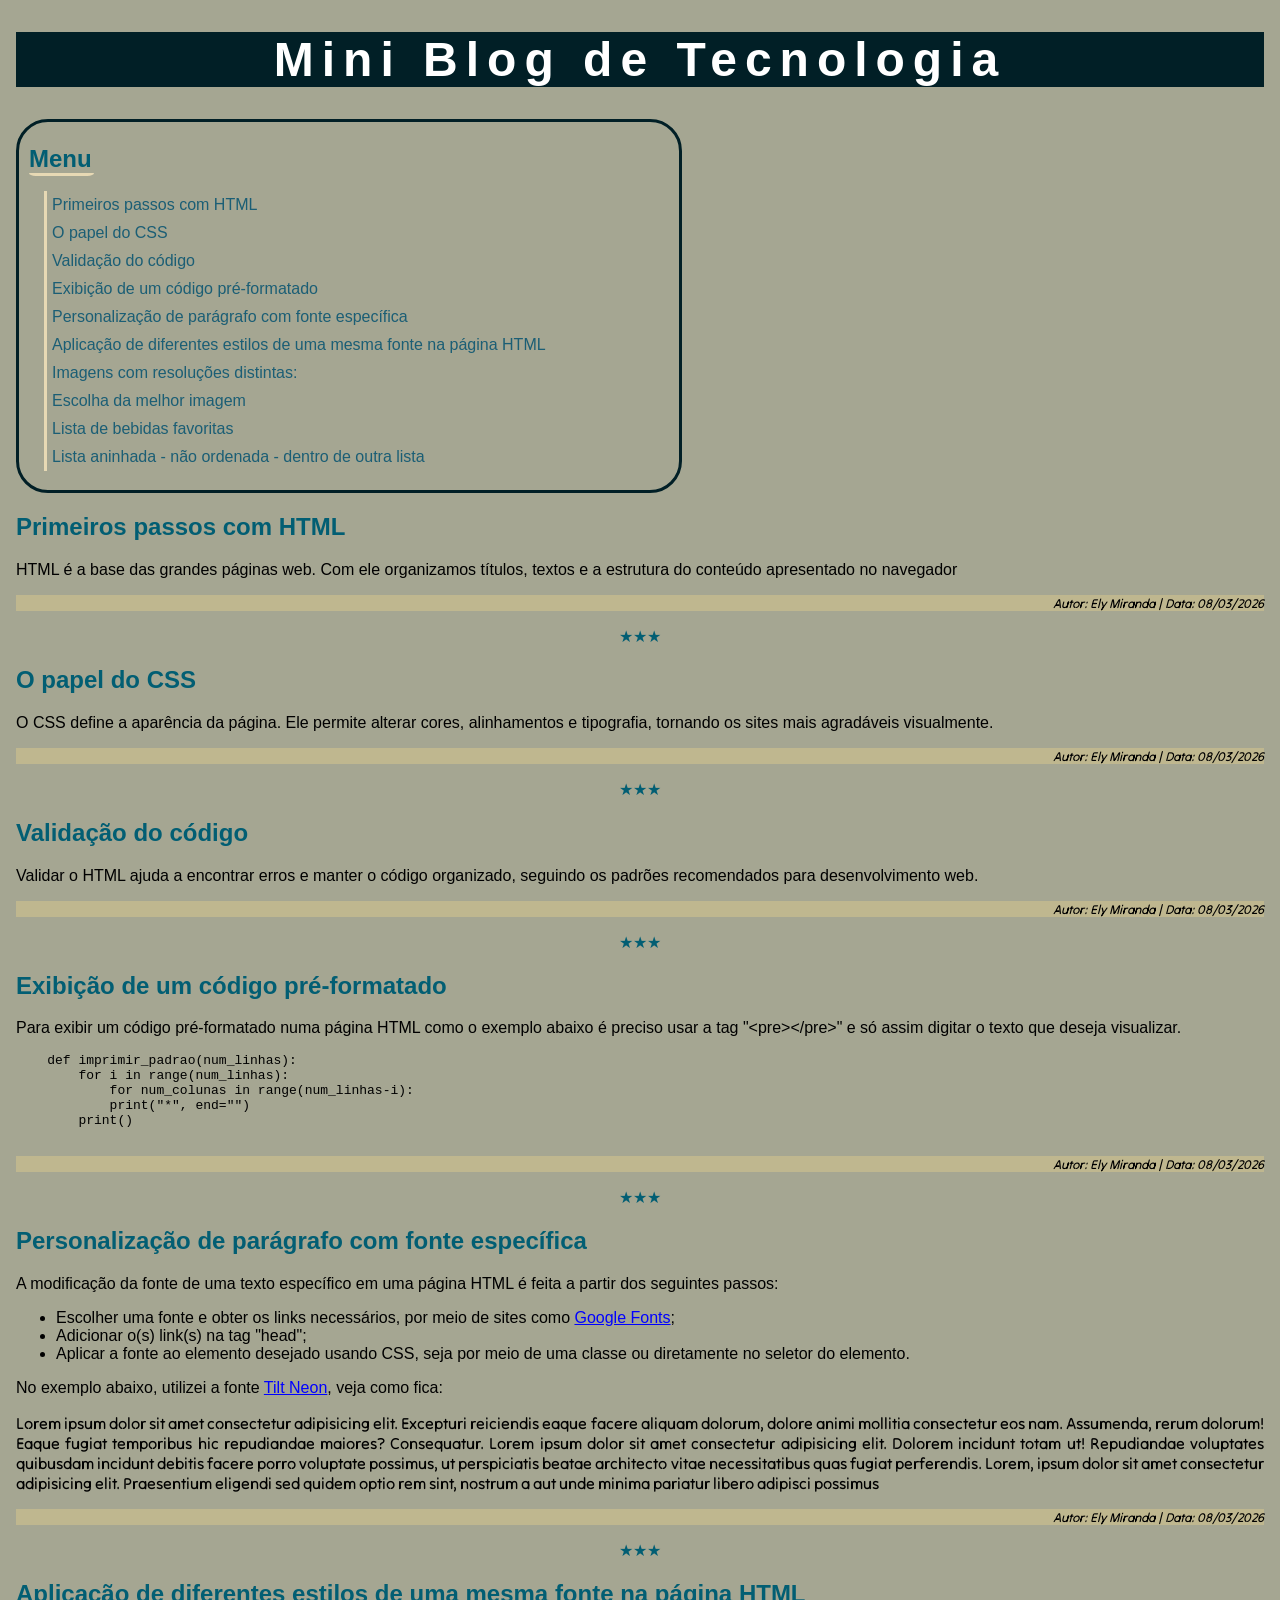
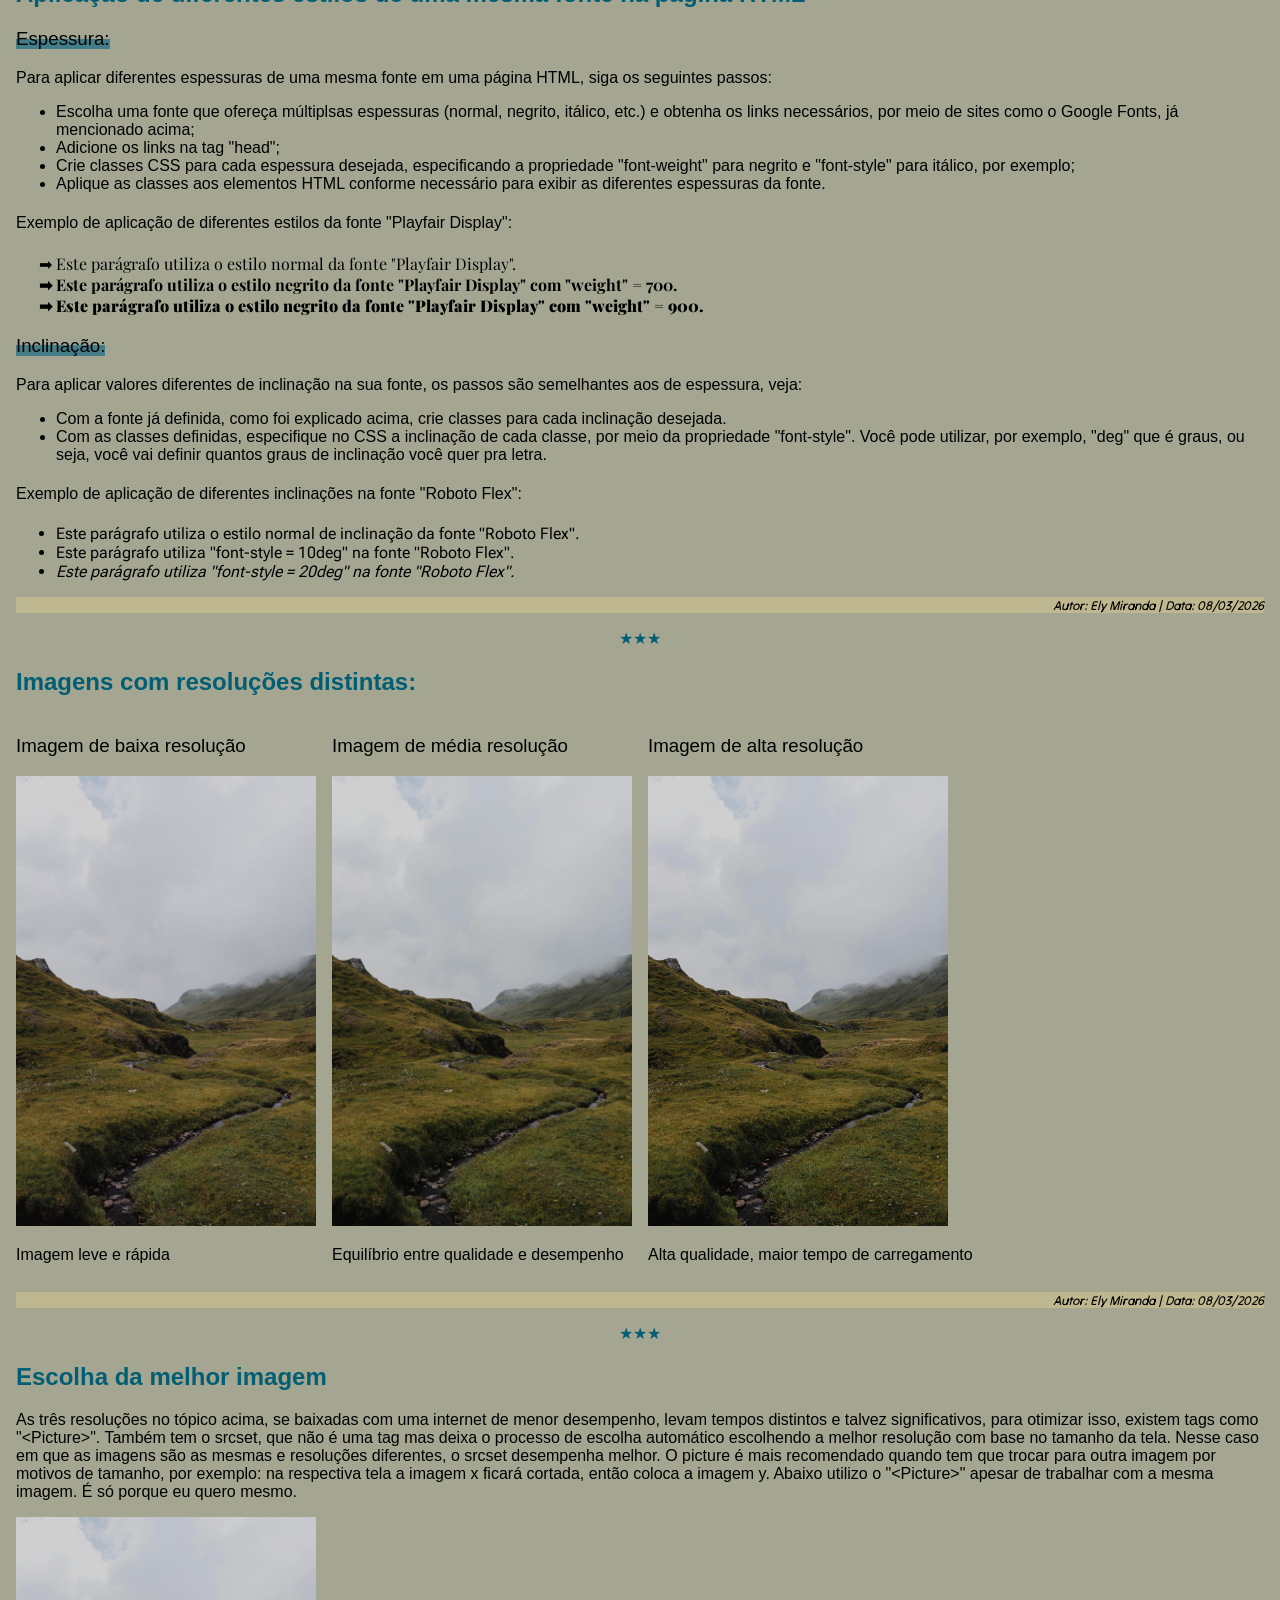
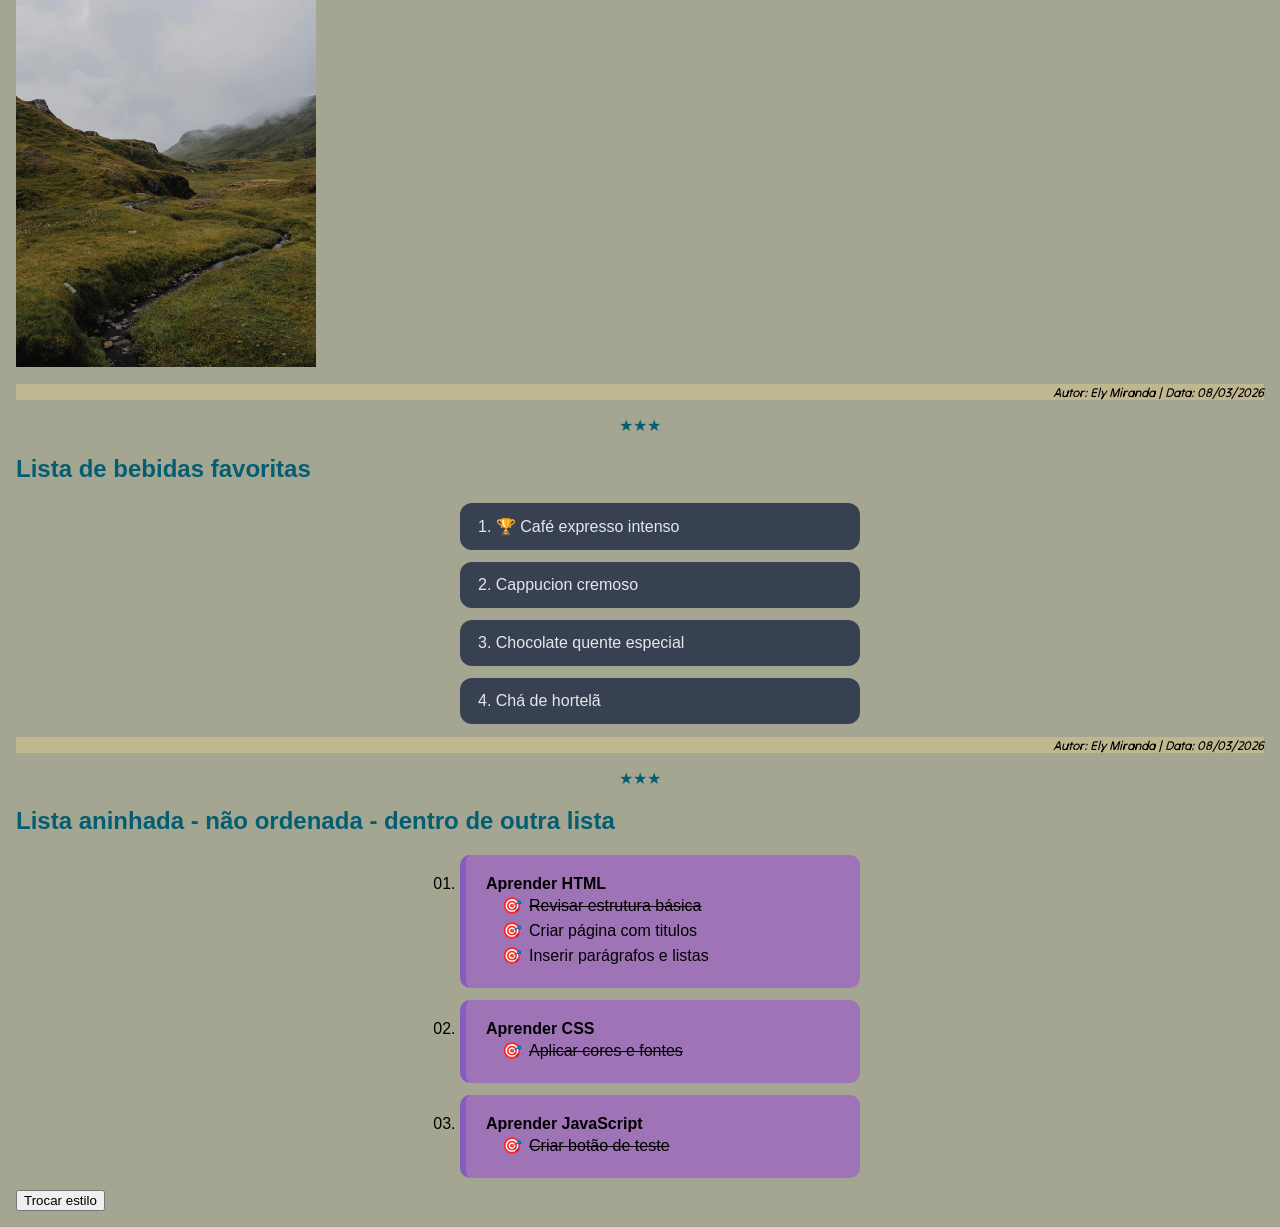
==== commit 550466ec: "Testando git" ====
--- a/Atividade2/mini-blog.html
+++ b/Atividade2/mini-blog.html
@@ -18,7 +18,7 @@
     <h1>Mini Blog de Tecnologia</h1>
     
     <nav>
-        <h2>Menu</h2>
+        <h2 class="titulo-menu">Menu</h2>
         <ul>
             <li><a href="#topico1">Primeiros passos com HTML</a></li>
             <li><a href="#topico2">O papel do CSS</a></li>
--- a/Atividade2/mini-blog-style.css
+++ b/Atividade2/mini-blog-style.css
@@ -175,18 +175,40 @@
     color: #1b5e75;
     display: inline-block;
     transition: 0.3s ease, color 0.3s ease;
+    
+    border-left: #e7d9b4 3px solid;
+    padding: 5px;
+
+    transition: border-left 0.1s ease;
 }
 
 nav a:hover {
     font-weight: bold;
+    font-size: large;
     color: #e7d9b4;
     text-decoration: underline;
     
     transform: translateX(6px);
-
-    font-size: large;
+    border-left: 3px #e7d9b4 solid;
+}
+
+nav {
+    border: #011F26 solid;
+    border-radius: 2rem;
+    width: 650px;
+    padding: 3px 0px 3px 10px;
 }
 
 nav ul{
-    list-style-type:circle
+    padding-left: 15px ;
+    list-style-type:none;
+    margin-top: 15px;
+}
+
+.titulo-menu{
+    width: 65px;
+    margin-bottom: 2px;
+    border-bottom: #e7d9b4 solid;
+    border-bottom-right-radius: 10%;
+    border-bottom-left-radius: 10%
 }
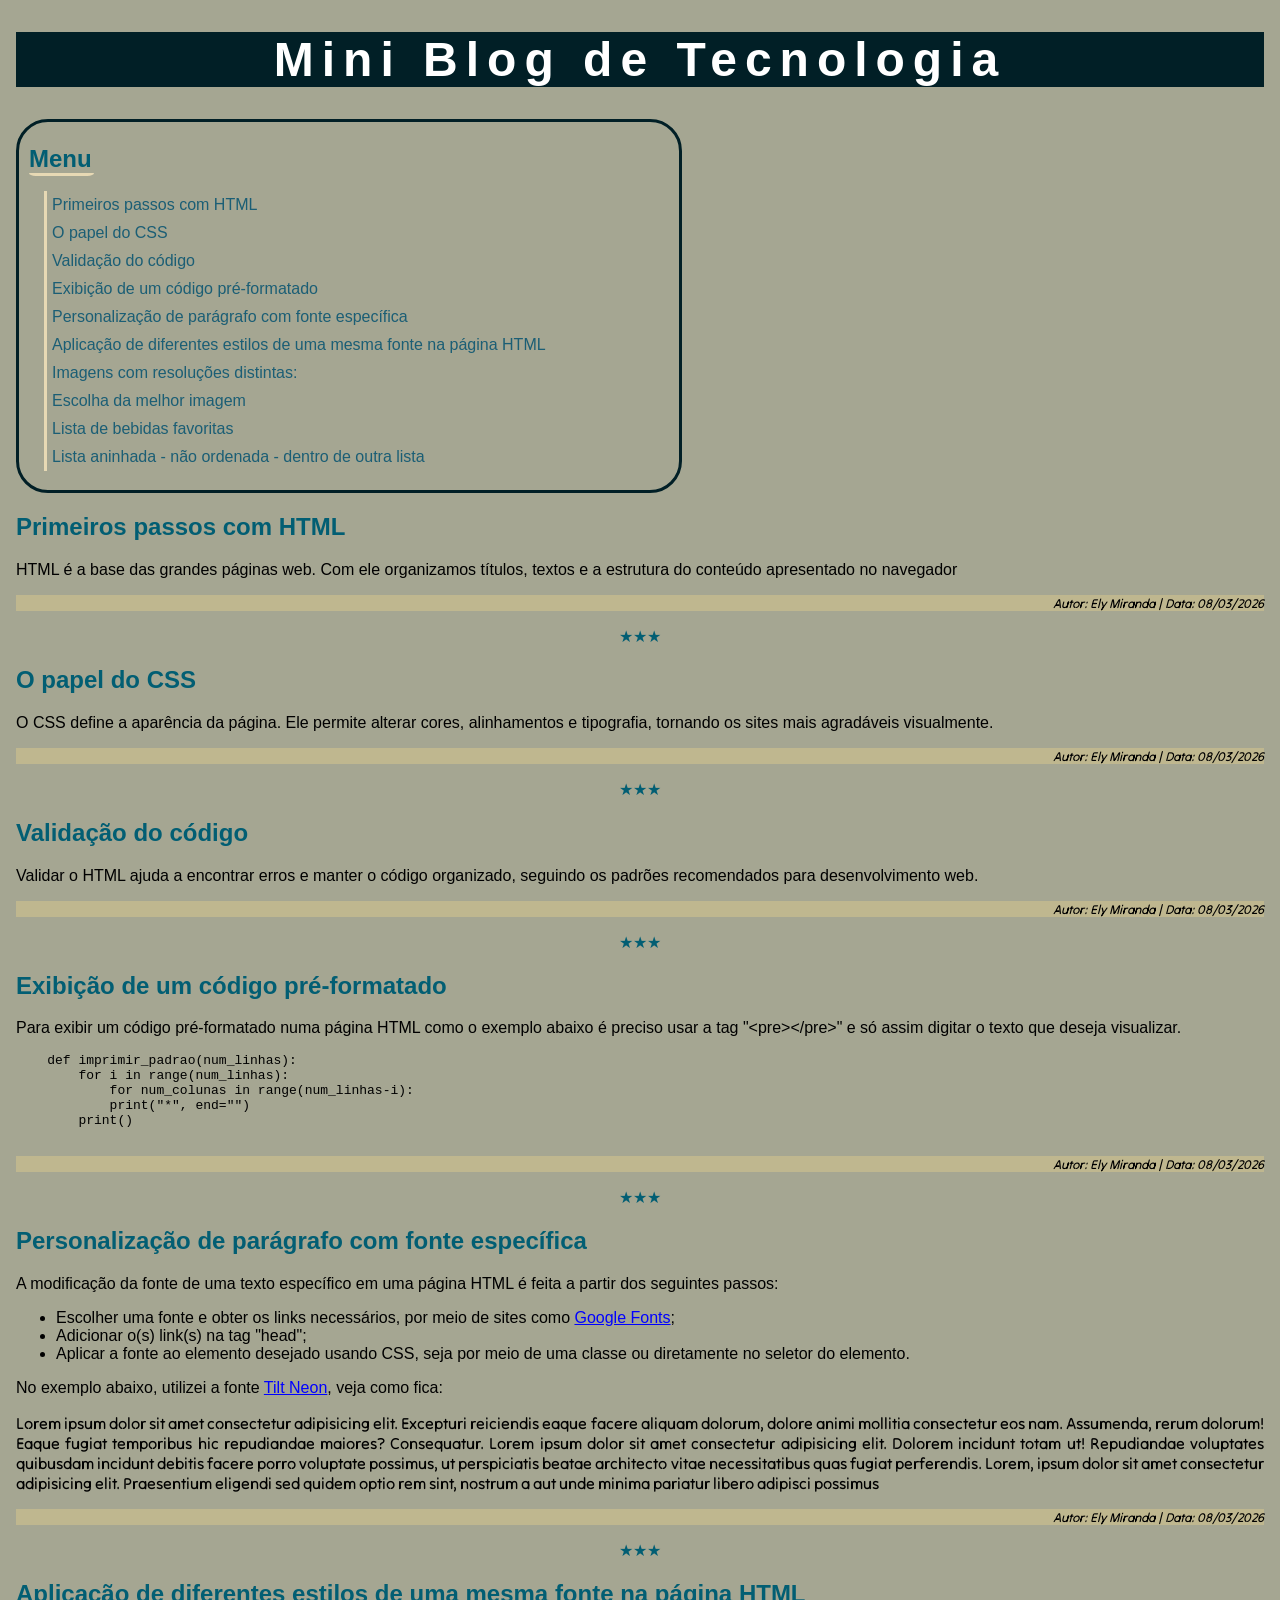
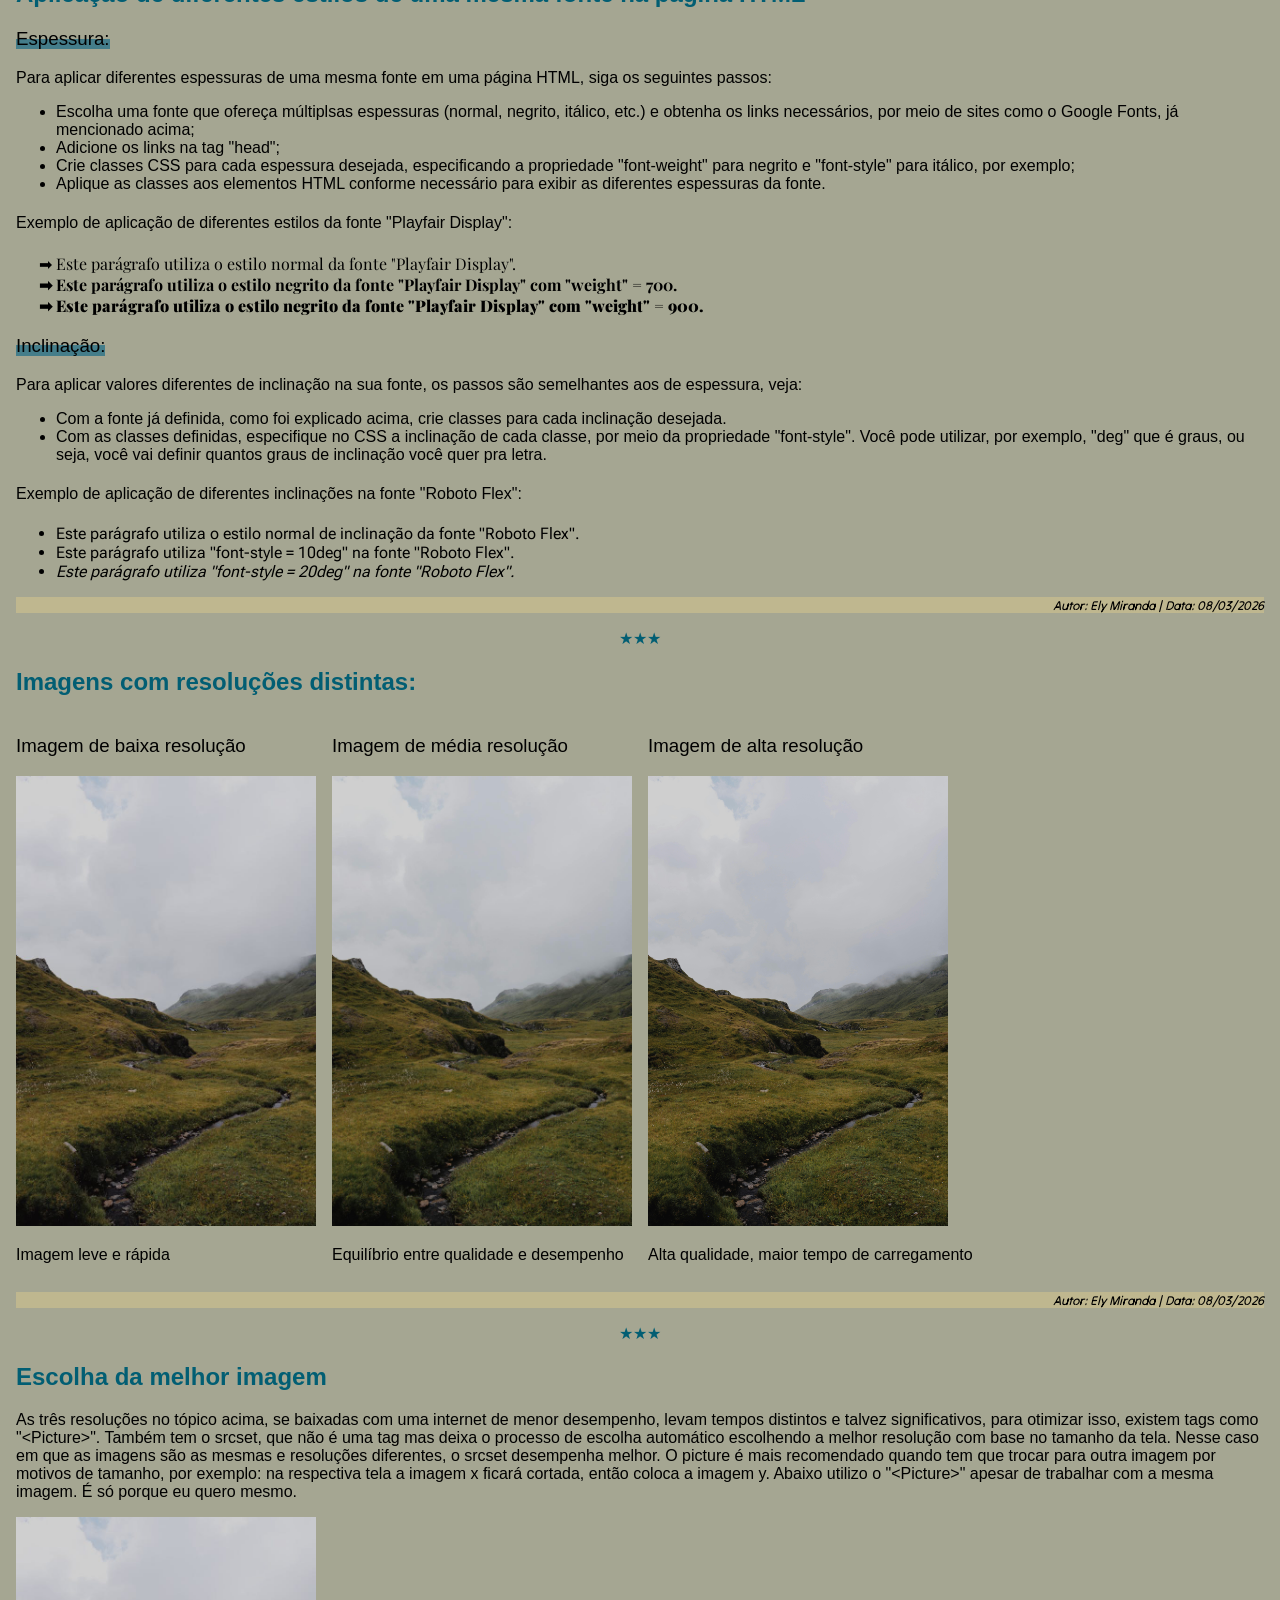
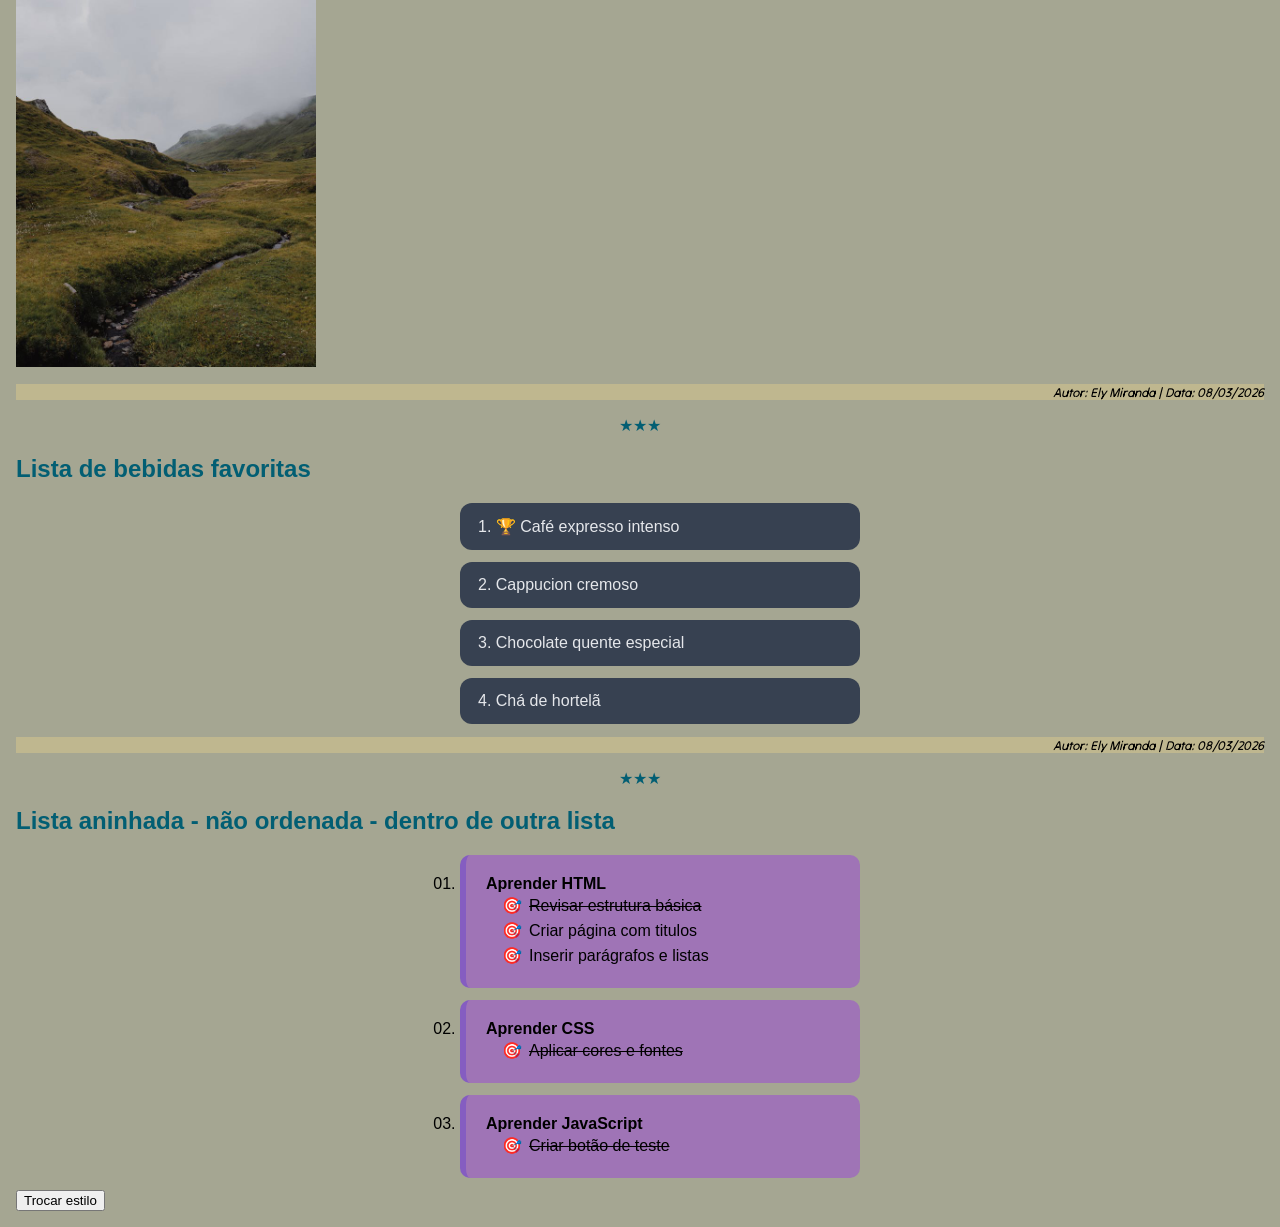
==== commit 75a563d4: "Adiciona questoes da atividade 4" ====
--- a/Atividade2/mini-blog.html
+++ b/Atividade2/mini-blog.html
@@ -9,9 +9,12 @@
     <link href="https://fonts.googleapis.com/css2?family=Bitcount+Ink:wght@100..900&family=Playfair+Display:ital,wght@0,400..900;1,400..900&family=Tilt+Neon&display=swap" rel="stylesheet">
 
     <link rel="preconnect" href="https://fonts.googleapis.com">
-<link rel="preconnect" href="https://fonts.gstatic.com" crossorigin>
-<link href="https://fonts.googleapis.com/css2?family=Roboto+Flex:opsz,slnt,wdth,XOPQ,XTRA,YOPQ,YTDE,YTFI,YTLC,YTUC@8..144,-10..0,25..151,96,468,79,-203,738,514,712&display=swap" rel="stylesheet">
+    <link rel="preconnect" href="https://fonts.gstatic.com" crossorigin>
+    <link href="https://fonts.googleapis.com/css2?family=Roboto+Flex:opsz,slnt,wdth,XOPQ,XTRA,YOPQ,YTDE,YTFI,YTLC,YTUC@8..144,-10..0,25..151,96,468,79,-203,738,514,712&display=swap" rel="stylesheet">
+    
     <link id="estilo" rel="stylesheet" href="mini-blog-style.css">
+
+    <meta name="viewport" content="width=device-width, inicial-scale=1.0">
 </head>
 <body>
     
@@ -199,26 +202,26 @@
         </li>
     </ol>
 
-    <button onblur="trocarEstilo()">Trocar estilo</button>
+    <div class = "botao-conteiner">
+        <button onclick="trocarEstilo()">Trocar estilo</button>
+    </div>
 
     <script>
         let estiloAtual = 1;
         function trocarEstilo(){
             if(estiloAtual == 1){
-                document.getElementById("estilo").href ="06style.css";
+                document.getElementById("estilo").href ="mini-blog-style2.css";
                 estiloAtual = 2;
             }
             else if(estiloAtual == 2){
-                document.getElementById("estilo").href ="07style.css";
+                document.getElementById("estilo").href ="mini-blog-style3.css";
                 estiloAtual = 3;
             }
             else {
-                document.getElementById("estilo").href = "05style.css";
+                document.getElementById("estilo").href = "mini-blog-style.css";
                 estiloAtual = 1;
             }
         }
     </script>
 </body>
-</html>
-
-
+</html>
